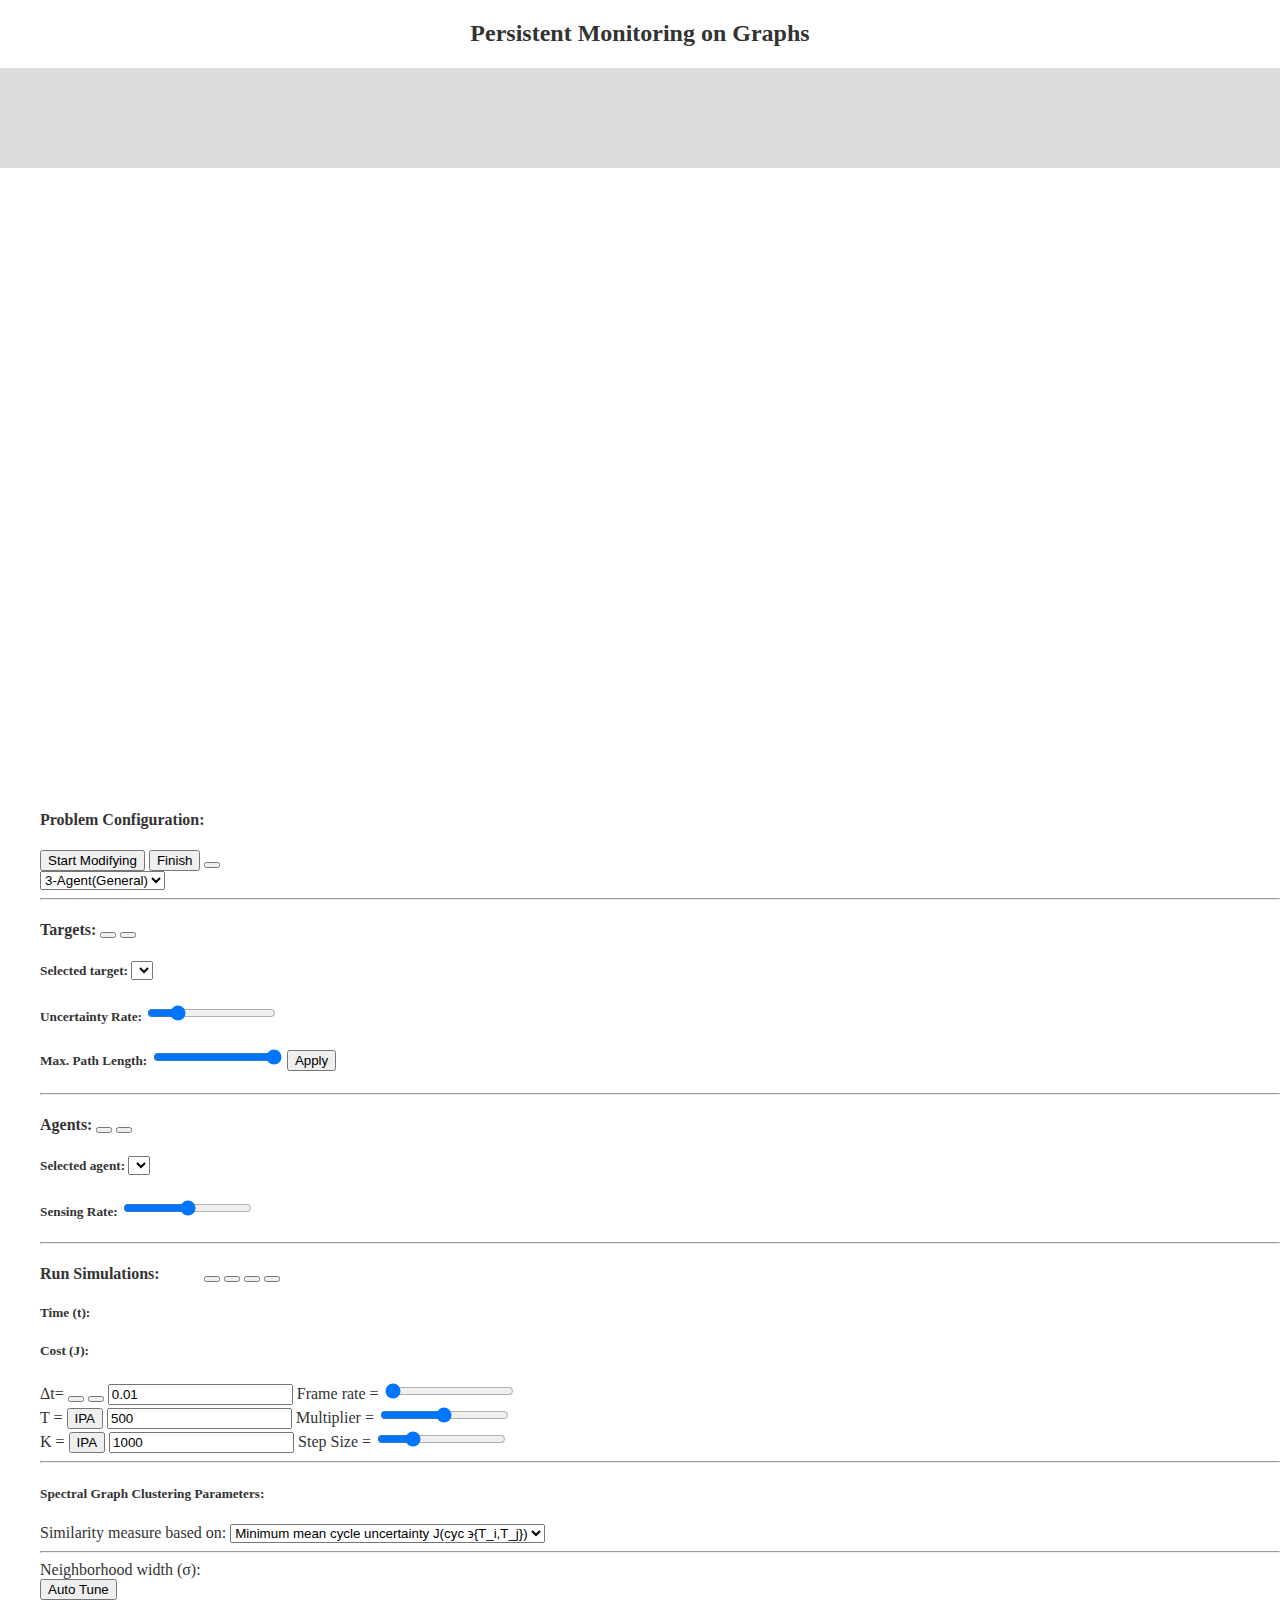
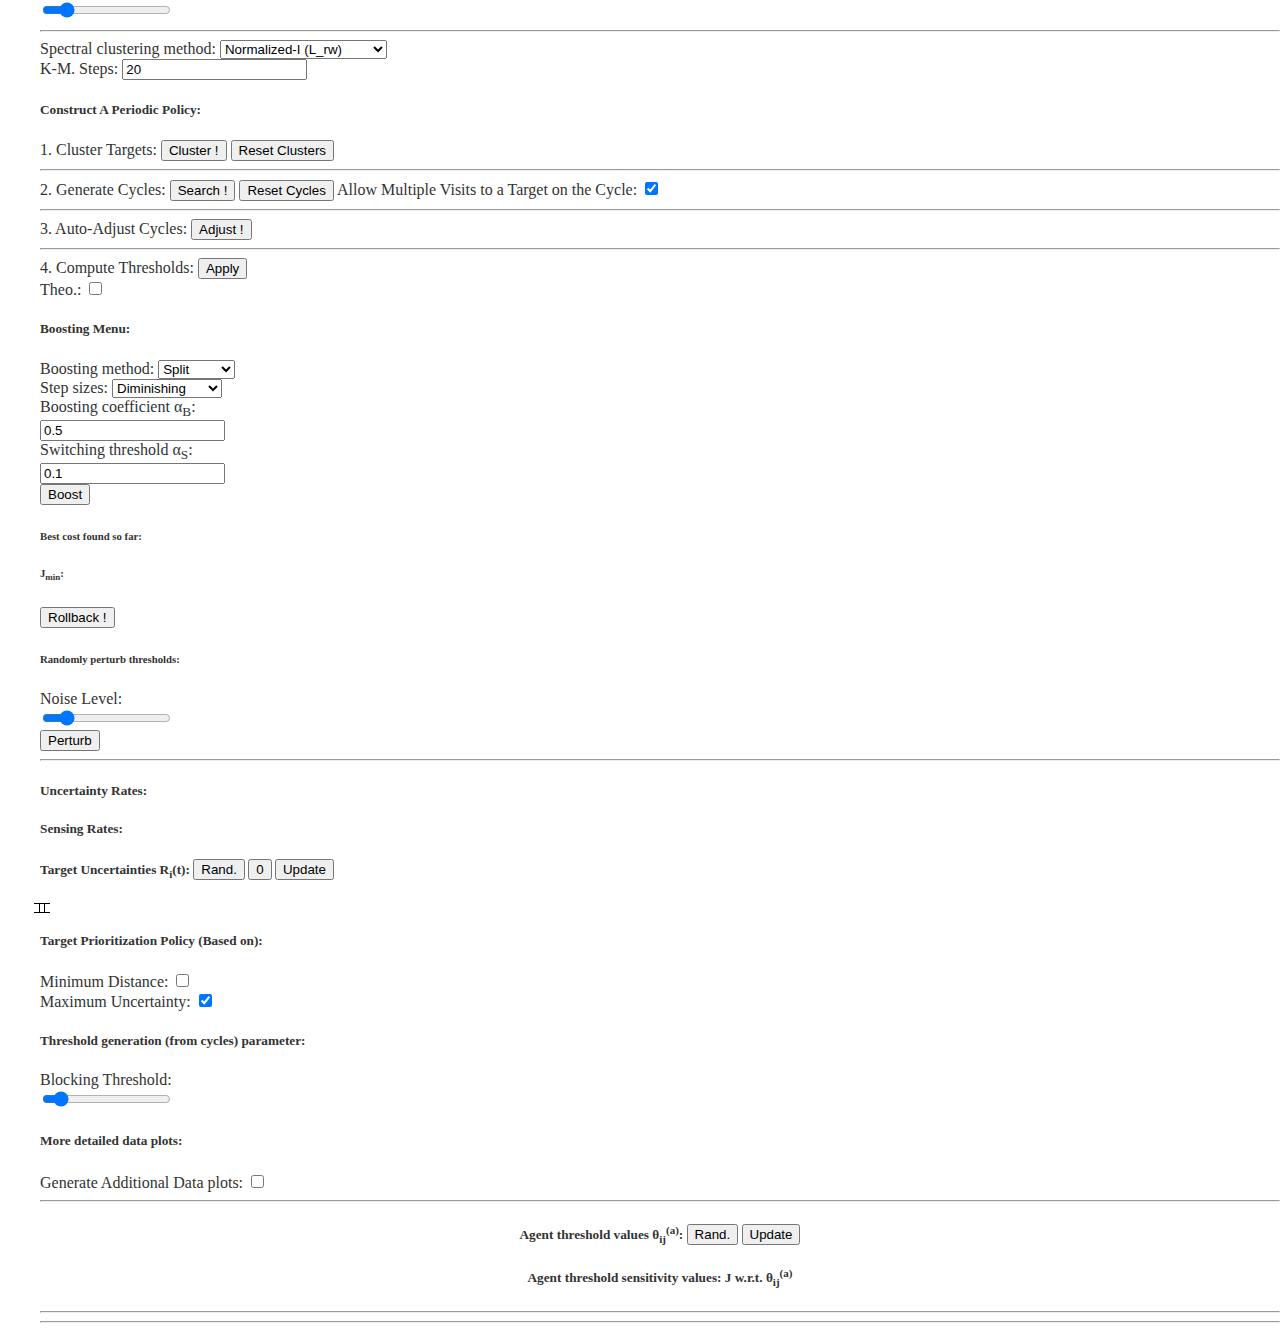
==== index.html @ 1dd8e6d4 "icon figure changes" ====
<!DOCTYPE html>
<html>

<head>
	


	<meta charset="UTF-8">
	<!-- <meta name="viewport" content="width=device-width, initial-scale=1"> -->
	<!-- <meta name="viewport" width=device-width, initial-scale=1.0, maximum-scale=1.0, user-scalable=0> -->
	<meta name=viewport content=width=device-width,user-scalable=no,initial-scale=1>
	
	<link rel="icon" href="Persistent.png">
	
	<title>Persistent Monitoring</title>
	
	
	<script src="libraries/p5.min.js" type="text/javascript"></script>
	<script src="libraries/p5.dom.min.js" type="text/javascript"></script>
	<!-- <script src="libraries/p5.sound.min.js" type="text/javascript"></script> -->
	<script src="libraries/p5.play.js" type="text/javascript"></script>
	<script src="libraries/math.js" type="text/javascript"></script>
	<script src="libraries/lap.js" type="text/javascript"></script>

	<script type="text/javascript" src="libraries/math.js"></script>
	<script type="text/javascript" src="libraries/plotly-latest.min.js"></script>
	<script type="text/javascript" src="libraries/popper.min.js"></script>
	<script type="text/javascript" src="libraries/fontawesome.js"></script>
	<script type="text/javascript" src="libraries/seedrandom.js"></script>
	<script type="text/javascript" src="libraries/numeric.js"></script>
	

	

<!-- 	<script src="particle.js"></script>
	<script src="obstacle.js"></script>
	<script src="point2.js"></script>
	<script src="event.js"></script>
	<script src="simulation.js"></script> -->
<!-- 	<script src="mathTools.js"></script> -->
	



	<script src="sketch.js"></script>
	<script src="point2.js"></script>
	<script src="simulation.js"></script>
	<script src="agent.js"></script>
	<script src="target.js"></script>
	<script src="path.js"></script>
	<script src="plot.js"></script>
	<script src="cycle.js"></script>
	<script src="mathTools.js"></script>



    <link rel="stylesheet" href="style.css">
	<link rel="stylesheet" type="text/css" href="libraries/bootstrap.min.css">
	

</head>





<body>

	<div class="container">
		
		<div class="jumbotron">
	        
	        <h2 align="center">Persistent Monitoring on Graphs</h2>

		</div>
	
	</div>




	<div class="container">
		
		<div class="row">

			<div class="col-lg-12">
				<h4 class="scrollClass" id="consoleText"></h4>
			</div>	

		</div>

<!-- 
		<div class="row">
			<hr>
		</div>
 -->
	</div>



	<dir class="container">
		
		<div class="row">
			
			<div id="canvasHolder" class="col col-lg-7 col-md-6"></div>

			<div id="blankColumn" class="col">
				
			</div>


			<div class="col col-lg-5 col-md-6">

				<div class="row">

					<div class="col col-lg-8">

						<h4>Problem Configuration:</h4>
						
						<button class="btn btn-success" type="button" onclick="startModifyingProbConfig();">
	    					Start Modifying
	    				</button>

	    				<button class="btn btn-danger" type="button" onclick="finishModifyingProbConfig();">
	    					Finish
	    				</button>

	    				<button class="btn btn-danger" type="button" onclick="refreshRandomProblemConfiguration();"><i class="fa fa-refresh"></i>
						</button> 

	    			</div>

	    			<div class="col col-lg-4">
	    			
	            		<select class="form-control custom-select" id="arrivalDistributionDropdown" onchange="problemConfigurationChanged()">
            				<option value="0">Custom</option>
					    	<option value="1">1-Agent(3T)</option>
					    	<option value="2">2-Agent(5T)</option>
					    	<option value="2.5">1-Agent(5T)</option>
					    	<option value="3">1-Agent(4T)</option>
					    	<option value="3.5">1-Agent(9T)</option>
					    	<option value="3.75">1-Agent(9T)R</option>
					    	<option value="4">3-Agent(9T)</option>
					    	<option value="5">3-Agent(Maze)</option>
					    	<option selected value="6">3-Agent(General)</option>
					    	<option value="7">3-Agent(Room)</option>
					    	<option value="7.5">1-Agent(Room)</option>
					    	<option value="8">3-Agent(Blank)</option>
					    	<option value="9">Random</option>
					  	</select> 

	    			</div>


				</div>

				<div class="row" id="spaceForEditWizard0">
					<hr>
				</div>

				<div class="row">
		            
		           	
		            <div class="col" id="editTargetsWizard">

	    				<h4>Targets: <span id="numberOfTargetsDisplay"></span>

	    					<button class="btn btn-success" type="button" onclick="addATarget();">
		    					<i class="fa fa-plus" aria-hidden="true"></i>
		    				</button>

		    				<button class="btn btn-danger" type="button" onclick="removeATarget();">
		    					<i class="fa fa-minus" aria-hidden="true"></i>
		    				</button>

	    				</h4>

	    				<h5>Selected target: <select id="targetSelectDropdown" onchange="targetSelectDropdownEvent()"></select></h5>

	    				<h5>Uncertainty Rate: <span id="uncertaintyRateDisplay"></span>
		            		<input type="range" min="0" max="5" value="1" class="form-control slider" id="uncertaintyRate" onchange="uncertaintyRateChanged(this.value)">
		            	</h5>

		            	<h5>Max. Path Length: <span id="maximumPathLengthDisplay"></span>
		            		<input type="range" min="0" max="1000" value="1000" step="10" class="form-control slider" id="maximumPathLength" onchange="maximumPathLengthChanged();">
		            		<button class="btn btn-success" type="button" onclick="maximumPathLengthChanged();">Apply</button>
		            	</h5>



	    			</div>

	    		</div>

	    		<div class="row" id="spaceForEditWizard1">
					<hr>
				</div>

	    		<div class="row">
		            
		            <div class="col" id="editAgentsWizard">

	            		<h4>Agents: <span id="numberOfAgentsDisplay"></span>
	            		
	            			<button class="btn btn-success" type="button" onclick="addAnAgent();">
	            				<i class="fa fa-plus" aria-hidden="true"></i>
		    				</button>

		    				<button class="btn btn-danger" type="button" onclick="removeAnAgent();">
		    					<i class="fa fa-minus" aria-hidden="true"></i>
		    				</button>

	    				</h4>


	    				<h5>Selected agent: <select id="agentSelectDropdown" onchange="agentSelectDropdownEvent()"></select></h5>

	    				<h5>Sensing Rate: <span id="sensingRateDisplay"></span>
		            		<input type="range" min="0" max="20" value="10" class="form-control slider" id="sensingRate" onchange="sensingRateChanged(this.value)">
		            	</h5>

    				</div>

	    					
				</div>


				<div class="row" id="spaceForEditWizard2">
					<hr>
				</div>


				<div class="row">

					<div class="col col-lg-12" id="runSimulationWizard">

						<h4>Run Simulations: &nbsp;&nbsp;&nbsp;&nbsp;&nbsp;&nbsp;&nbsp;
										&nbsp;

							<button class="btn btn-success" type="button" onclick="pauseSimulation();" id="pauseButton">
	    						<i class="fa fa-pause" aria-hidden="true"></i>
	    					</button>

							<button class="btn btn-primary" type="button" onclick="stopSimulation();">
	    						<i class="fa fa-stop" aria-hidden="true"></i>
	    					</button>

	    					<button class="btn btn-warning" type="button" onclick="resetSimulation();">
	    						<i class="fa fa-undo" aria-hidden="true"></i>
	    					</button>

	    					<button class="btn btn-danger" type="button" onclick="refreshAll();">
	    						<i class="fa fa-refresh" aria-hidden="true"></i>
	    					</button>
	    				</h4>

	    				<div class="row">
		    				
		    				<div class="col col-lg-6">
		    					<h5> Time (t): <span id="simulationTime"></span></h5>
		    				</div>
		    				<div class="col col-lg-6">
		    					<h5> Cost (J): <span id="simulationCost"></span></h5>	
		    				</div>
		    				
	    				</div>

						<div class="form-group row">

							<div class="col col-xs-4 border-right border-success">
							    <label for="deltaT">&Delta;t=
							    	<button class="btn btn-success" type="button" onclick="simulateHybridSystem();">
		    							<i class="fa fa-play" aria-hidden="true"></i>
		    						</button>
		    						<button class="btn btn-success" type="button" onclick="simulateHybridSystemFast();">
		    						<i class="fa fa-fast-forward" aria-hidden="true"></i>
		    						</button>
		    					</label>
							    <input class="form-control" id="deltaT" type="text" value="0.01" onchange="deltaTChanged(Number(this.value));">

							    <label for="frameRate">Frame rate =  <span id="frameRateDisplay"></span></label>
							    <input type="range" class="form-control slider" id="framRate" min="1" max="50" value="1" onchange="frameRateChanged(Number(this.value));">
							</div>
							  

							<div class="col col-xs-4 border-right border-success">
								<label for="periodT">T = 
							    	<button class="btn btn-success" type="button" onclick="optimizeThresholdsOneStep();">
		    							IPA <i class="fa fa-step-forward"></i>
		    						</button>
							    </label>
							    <input class="form-control" id="periodT" type="text" value="500" onchange="periodTChanged(Number(this.value));">

							    <label for="stepSizeMultiplier">Multiplier = <span id="stepSizeMultiplierDisplay"></span></label>				    
							    <input type="range" class="form-control slider" id="stepSizeMultiplier" min="-2" max="2" value="0" step="1" onchange="stepSizeChanged();">
							</div>
							
							<!-- Run the hybrid system for time T and estimate IPA gradients and re-run again till N iterations while updating the thresolds -->
							<div class="col col-xs-4">
							    <label for="numberOfUpdateSteps">K = 
							    	<button class="btn btn-success" type="button" onclick="optimizeThresholds();">
			    						IPA <i class="fa fa-play" aria-hidden="true"></i>
			    					</button>
							    </label>
							    <input class="form-control" id="numberOfUpdateSteps" type="text" value="1000" onchange="numberOfUpdateStepsChanged(Number(this.value));">

							    <label for="stepSize">Step Size =  <span id="stepSizeDisplay"></span></label>
							    <input type="range" class="form-control slider" id="stepSize" min="0" max="1" value="0.25" step="0.01" onchange="stepSizeChanged();">
							</div>
  							
	    				
						</div>

	    			</div>


					<div class="row"  id="spaceForEditWizard2">
						<hr>
					</div>


				</div>

				<div class="row" class="col-lg-12" id="myPlot1">

				</div>
								

	        </div>
			
		</div>



		<div class="row" id="BoostingMenu">

			<div class="col col-lg-4 border-right border-success">
				<h5>Spectral Graph Clustering Parameters:</h5>
				
				<label for="similarityMeasureTypeDropdown">Similarity measure based on:</label>
				<select class="form-control custom-select" id="similarityMeasureTypeDropdown" onchange="similarityMeasureTypeChanged()">
        				<option value="0">Shortest path length 
        					d(T_i,T_j)</option>
				    	<option selected value="1">Minimum mean cycle uncertainty 
				    		J(cyc &#1014;{T_i,T_j})</option>
				</select> 

				<div class="row">
					<hr>
				</div>

				<div class="row">
					<div class="col col-lg-7">
						<label for="neighborhoodWidthForClustering">Neighborhood width (&sigma;): <span id="neighborhoodWidthForClusteringDisplay"></span>
						</label>
					</div>

					<div class="col col-lg-5">
						<button class="btn btn-success" type="button" onclick="adjustNeighborhoodWidthForClusteringRange();">Auto Tune <i class="fa fa-refresh"></i>
						</button> 
					</div>
				</div>
				
				<input type="range" class="form-control slider" id="neighborhoodWidthForClustering" min="0" max="10" value="1.5" step="0.1" onchange="neighborhoodWidthForClusteringChanged(Number(this.value));">
				
				<div class="row">
					<hr>
				</div>

				<div class="row">
					<div class="col col-lg-8">
						<label for="spectralClusteringMethodDropdown">Spectral clustering method:</label>
						<select class="form-control custom-select" id="spectralClusteringMethodDropdown" onchange="spectralClusteringMethodChanged()">
		        				<option value="0">Unnormalized (L = D-W)</option>
						    	<option selected value="1">Normalized-I (L_<sub>rw</sub>)</option>
						    	<option value="2">Normalized-II (L_<sub>sym</sub>)</option>
						</select> 
					</div>

					<div class="col col-lg-4">

						<label for="numOfKMeansIterations">K-M. Steps:</label>
						<input class="form-control" id="numOfKMeansIterations" type="text" value="20" onchange="numOfKMeansIterationsChanged(Number(this.value));">

					</div>
					
				</div>
				
				
				
					

			</div>	


			<div class="col col-lg-4 border-right border-success">
				
				<h5>Construct A Periodic Policy:</h5>

				<div class="row">
					<div class="col col-lg-12">
						<label for="clusterButton">1. Cluster Targets:</label>
						<button class="btn btn-success" id="clusterButton" type="button" onclick="computeClusters();">Cluster !
						</button>
					
						<button class="btn btn-danger" type="button" onclick="resetGraphClusters();">Reset Clusters  
						</button>
					</div>
				</div>

				<div class="row">
					<hr>
				</div>
				
				<div class="row">
					<div class="col col-lg-12">
						<label for="generateCyclesButton">2. Generate Cycles:</label>
						<button class="btn btn-success" id="generateCyclesButton" type="button" onclick="initiateComputingRefinedGreedyCycles();">Search !
						</button> 
						<button class="btn btn-danger" type="button" onclick="restartCycles();">Reset Cycles
						</button>
						<label for="initialTrajectoryGenerationMethod">Allow Multiple Visits to a Target on the Cycle:</label>
						<input type="checkbox" id="cycleGenerationMethod" checked onchange="cycleGenerationMethodChanged();">	
					</div>

					
				</div>


				<div class="row">
					<hr>
				</div>
				
				<div class="row">

					<div class="col col-lg-12">
						<label for="autoAdjustCyclesButton">3. Auto-Adjust Cycles:</label>
						<button class="btn btn-success" id="autoAdjustCyclesButton" type="button" onclick="initiateInterCycleTargetBargaining();">Adjust !
						</button> 	
					</div>

				</div>

				<div class="row">
					<hr>
				</div>

				<div class="row">
					
					<div class="col col-lg-9">
						<label for="thresholdButton">4. Compute Thresholds:</label>
						<button class="btn btn-success" id="thresholdButton" type="button" onclick="generateThresholdsFromRoutes();">Apply
						</button> 
					</div>

					<div class="col col-lg-3">
						<label for="thresholdGenerationMethod">Theo.:</label>
						<input type="checkbox" id="thresholdGenerationMethod" onchange="thresholdGenerationMethodChanged();">	
					</div>
				
				</div>
				
			</div>		

			<div class="col col-lg-4" id="BoostingMenu">
				
				<h5>Boosting Menu:</h5>

				<div class="row">
					<div class="col col-lg-6">
						<label for="boostingMethodDropdown">Boosting method:</label>
						<select class="form-control custom-select" id="boostingMethodDropdown" onchange="boostingMethodChanged()">
	        				<option value="0">Disabled</option>
					    	<option value="1">Neighbor</option>
					    	<option value="2">Arc</option>
					    	<option value="3">Random</option>
					    	<option selected value="4">Split</option>
						</select> 
					</div>
					<div class="col col-lg-6">
						<label for="stepSizeSelectionMethodDropdown">Step sizes:</label>
						<select class="form-control custom-select" id="stepSizeSelectionMethodDropdown" onchange="stepSizeSelectionMethodChanged()">
	        				<option value="0">Constant</option>
					    	<option selected value="1">Diminishing</option>
					    	<option value="2">Sq. Summable</option>
					    </select>
					</div>	
				</div>
				
				

				<div class="row">
					<div class="col col-lg-6">
						<label for="boostingCoefficientAlpha">Boosting coefficient &alpha;<sub>B</sub>: 
							<!-- <span id="boostingCoefficientAlphaDisplay"></span> -->
						</label>
					</div>
					<div class="col col-lg-6">
						<input class="form-control" id="boostingCoefficientAlpha" type="text" value="0.5" onchange="boostingCoefficientAlphaChanged(Number(this.value));">
						<!-- <input type="range" class="form-control slider" id="boostingCoefficientAlpha" min="0" max="10" value="0.5" step="0.01" onchange="boostingCoefficientAlphaChanged(Number(this.value));"> -->
					</div>
				</div>
        		

        		<div class="row">
					<div class="col col-lg-6">
						<label for="modeSwitchingThresholdAlpha">Switching threshold &alpha;<sub>S</sub>: 
							<!-- <span id="modeSwitchingThresholdAlphaDisplay"></span> -->
						</label>
					</div>
					
					<div class="col col-lg-3">
						<input class="form-control" id="modeSwitchingThresholdAlpha" type="text" value="0.1" onchange="modeSwitchingThresholdAlphaChanged(Number(this.value));">
						<!-- <input type="range" class="form-control slider" id="modeSwitchingThresholdAlpha" min="0.01" max="1" value="0.25" step="0.01" onchange="modeSwitchingThresholdAlphaChanged(Number(this.value));"> -->
					</div>

					<div class="col col-lg-3">
						<button class="btn btn-danger" type="button" onclick="initiateForcedModeSwitch();" id="forcedModeSwitchButton">Boost</button>
					</div>
				</div>
        		

        		
        		<div class="row">
        			<div class="col col-lg-8">
        				<h6>Best cost found so far:</h6>
        				 <h6> J<sub>min</sub>: <span id="bestCostFoundSoFar"></span></h6>
        			</div>

        			<div class="col col-lg-4">
        				<button class="btn btn-danger" type="button" onclick="rollbackToBestPerformingThresholdsFoundSoFar();">Rollback !
        				</button>
        			</div>
        		</div>
        		
        		 

				
				
				<h6>Randomly perturb thresholds:</h6>
				<div class="row">
					<div class="col col-lg-6">
						<label for="noiseLevel">Noise Level: <span id="noiseLevelDisplay"></span>
						</label>
					</div>
					
					<div class="col col-lg-3">
						<input type="range" class="form-control slider" id="noiseLevel" min="0" max="10" value="1.5" step="0.1" onchange="randomNoiseLevelChanged(Number(this.value));">
					</div>

					<div class="col col-lg-3">
						<button class="btn btn-danger" type="button" onclick="addRandomNoiseToThresholds();">Perturb
						</button>
					</div>
				</div>
				


			</div>	
		</div>


		<div class="row">
			<hr>
		</div>

		

		





		<div class="row">

							
			<div class="col col-lg-3" id="spaceForRealTimeUncertaintyRateEdit">
				
				<h5>Uncertainty Rates:</h5>
				
				<div id="customRTUncertaintyRates">
    				<!-- <h5>Target 1: 
    					<span id="uncertaintyRateDisplay1"></span>
	            		<input type="range" min="0" max="10" value="1" class="slider" id="uncertaintyRate1" onchange="uncertaintyRateChangedRT(1,this.value)">
	            	</h5> -->
            	</div>

			</div>

			<div class="col col-lg-3" id="spaceForRealTimeSensingRateEdit">

				<h5>Sensing Rates:</h5>

				<div id="customRTSensingRates">
    				<!-- <h5>Agent 1: 
    					<span id="sensingRateDisplay"></span>
	            		<input type="range" min="0" max="10" value="1" class="slider" id="sensingRate1" onchange="sensingRateChangedRT(1,this.value)">
	            	</h5> -->
            	</div>

			</div>

			
			
			<div id="blankColumn" class="col col-lg-1 border-right border-success">
				
			</div>

			<div class="col col-lg-5" id="spaceForRealTimeUncertaintyEdit">

				<h5>Target Uncertainties R<sub>i</sub>(t):
					<button class="btn btn-success" type="button" onclick="updateRTUncertaintyValuesRandom();">Rand.</button> 
					<button class="btn btn-primary" type="button" onclick="setToZeroRTUncertaintyValues();">0</button> 
					<button class="btn btn-danger" type="button" onclick="updateRTUncertaintyValues();">Update
					</button>
				</h5>
				
				<div>
    				
    				<table class="matrix table table-bordered">
				        <tr id="customRTUncertainty">
				          <!-- <td contenteditable="true" id="customRTUncertainty1">10</td>
				          <td contenteditable="true" id="customRTUncertainty2">30</td> -->
				        </tr>
				    </table>

            	</div>

            	<h5>Target Prioritization Policy (Based on):</h5>
            	<div class="row">
	            	<div class="col col-lg-6">
	            		<label for="minimumDistancePolicyCheckBox">Minimum Distance: </label>
	            		<input type="checkbox" id="minimumDistancePolicyCheckBox" onchange="targetPrioritizationPolicyChanged();">
	            	</div>
	            	<div class="col col-lg-6">
	            		<label for="maximumUncertaintyPolicyCheckBox">Maximum Uncertainty: </label>
	            		<input type="checkbox" checked id="maximumUncertaintyPolicyCheckBox" onchange="targetPrioritizationPolicyChanged();">
	            	</div>
            	</div>

            	<h5>Threshold generation (from cycles) parameter:</h5>
            	<div class="row">
            		<div class="col col-lg-4">
						<label for="blockingThreshol">Blocking Threshold: <span id="blockingThresholdDisplay"></span>
						</label>
					</div>
					
					<div class="col col-lg-8">
						<input type="range" class="form-control slider" id="blockingThreshold" min="0" max="1000" value="100" step="0.1" onchange="blockingThresholdChanged(Number(this.value));">
					</div>
            	</div>

            	<h5>More detailed data plots:</h5>
            	<div class="row">
	            	<div class="col col-lg-8">
	            		<label for="dataPlotModeCheckBox">Generate Additional Data plots: </label>
	            		<input type="checkbox" id="dataPlotModeCheckBox" onchange="dataPlotModeChanged();">
	            	</div>
            	</div>
					
				

			</div>


		</div>


		

		<div class="row">
			<hr>
		</div>









		<div class="row">
			<div class="col col-lg-12" id="spaceForRealTimeThresholdEdit">

				<h5 style="text-align:center">Agent threshold values &theta;<sub>ij</sub><sup>(a)</sup>:
					<button class="btn btn-success" type="button" onclick="updateRTThresholdValuesRandom();">Rand.</button> 
					<button class="btn btn-danger" type="button" onclick="updateRTThresholdValues();">Update
					</button>
				</h5>
				
				<div class="row" id="customRTThreshold">
						
						<!-- <div class="col"></div>

	    				<table class="col table table-bordered matrix" id="customRTThreshold1">
					        <tr>
					          <td contenteditable="true" id="customRTUncertainty_1_1_1">10</td>
					          <td contenteditable="true" id="customRTUncertainty_1_2_1">30</td>
					        </tr>
					        <tr>
					          <td contenteditable="true" id="customRTUncertainty_2_1_1">10</td>
					          <td contenteditable="true" id="customRTUncertainty_2_2_1">30</td>
					        </tr>
					    </table>
	            		
	            		<div class="col"></div>

	    				<table class="col table table-bordered matrix" id="customRTThresholdValues2">
					        <tr>
					          <td contenteditable="true" id="customRTUncertainty_1_1_2">10</td>
					          <td contenteditable="true" id="customRTUncertainty_1_2_2">30</td>
					        </tr>
					        <tr>
					          <td contenteditable="true" id="customRTUncertainty_2_1_2">10</td>
					          <td contenteditable="true" id="customRTUncertainty_2_2_2">30</td>
					        </tr>
					    </table>
					    
					    <div class="col"></div> -->
	            	
            	</div>
   			</div>

		</div>




		<div class="row">
			<div class="col col-lg-12" id="spaceForThresholdSensitivities">

				<h5 style="text-align:center">Agent threshold sensitivity values: J w.r.t. &theta;<sub>ij</sub><sup>(a)</sup>
				</h5>
				
				<div class="row" id="thresholdSensitivities">
						
						<!-- <div class="col"></div>

	    				<table class="col table table-bordered matrix" id="customRTThreshold1">
					        <tr>
					          <td contenteditable="true" id="customRTUncertainty_1_1_1">10</td>
					          <td contenteditable="true" id="customRTUncertainty_1_2_1">30</td>
					        </tr>
					        <tr>
					          <td contenteditable="true" id="customRTUncertainty_2_1_1">10</td>
					          <td contenteditable="true" id="customRTUncertainty_2_2_1">30</td>
					        </tr>
					    </table>
	            		
	            		<div class="col"></div>

	    				<table class="col table table-bordered matrix" id="customRTThresholdValues2">
					        <tr>
					          <td contenteditable="true" id="customRTUncertainty_1_1_2">10</td>
					          <td contenteditable="true" id="customRTUncertainty_1_2_2">30</td>
					        </tr>
					        <tr>
					          <td contenteditable="true" id="customRTUncertainty_2_1_2">10</td>
					          <td contenteditable="true" id="customRTUncertainty_2_2_2">30</td>
					        </tr>
					    </table>
					    
					    <div class="col"></div> -->
	            	
            	</div>
   			</div>

		</div>

	</div>









		<div class="row">
			<hr>
		</div>



		<div class="row">
			<hr>
		</div>

		<div class="row">
			
			<div class="col col-lg-6" id="myPlot1">

							
			</div>

			<div class="col col-lg-6" id="myPlot2">

							
			</div>

		</div>

		<div class="row">
			
			<div class="col col-lg-6" id="myPlot3">

							
			</div>

			<div class="col col-lg-6" id="myPlot4">

							
			</div>
		</div>

		
		
	</div>



	<!-- just have these two lines  all the time-->
	<script src="libraries/jquery-3.3.1.js" type="text/javascript"></script>

	<script type="text/javascript" src="libraries/bootstrap.min.js"></script>

</body>


</html>
---- style.css ----
/* style.css */
body {
	padding: 0;
	margin: 0;
	color: #333;
	background-color: #fff;
}


#canvasHolder{
    
	/*width: 500px; 
	height: 500px;*/
	
	width: 600px; 
	height: 600px;
	min-width: 600px;
	min-height: 600px;
	max-width: 600px;
	max-height: 600px;
	align-self: center;
	margin-bottom: 20px;
    /*border: 10px solid transparent;
    padding: 15px;
	border: 2px solid gray; 
	margin: auto;*/

}

#myplot{
    margin-right: 0px;
}

#blankColumn{
    width: 10px; 
}

#consoleText{
    color: blue;
}

h4.scrollClass {
    background-color:#ddd;
    /*width: 110px;*/
    height: 100px;
    overflow: scroll;
}

.matrix {
    position: relative;
}
.matrix:before, .matrix:after {
    content: "";
    position: absolute;
    top: 0;
    border: 1px solid #000;
    width: 10px;
    height: 100%;
}
.matrix:before {
    left: -1px;
    border-right: 0px;
}
.matrix:after {
    right: -1px;
    border-left: 0px;
}
.matrix td {
    padding: 5px;    
    text-align: center;
}


sub { 
  vertical-align: sub;
  font-size: smaller;
}
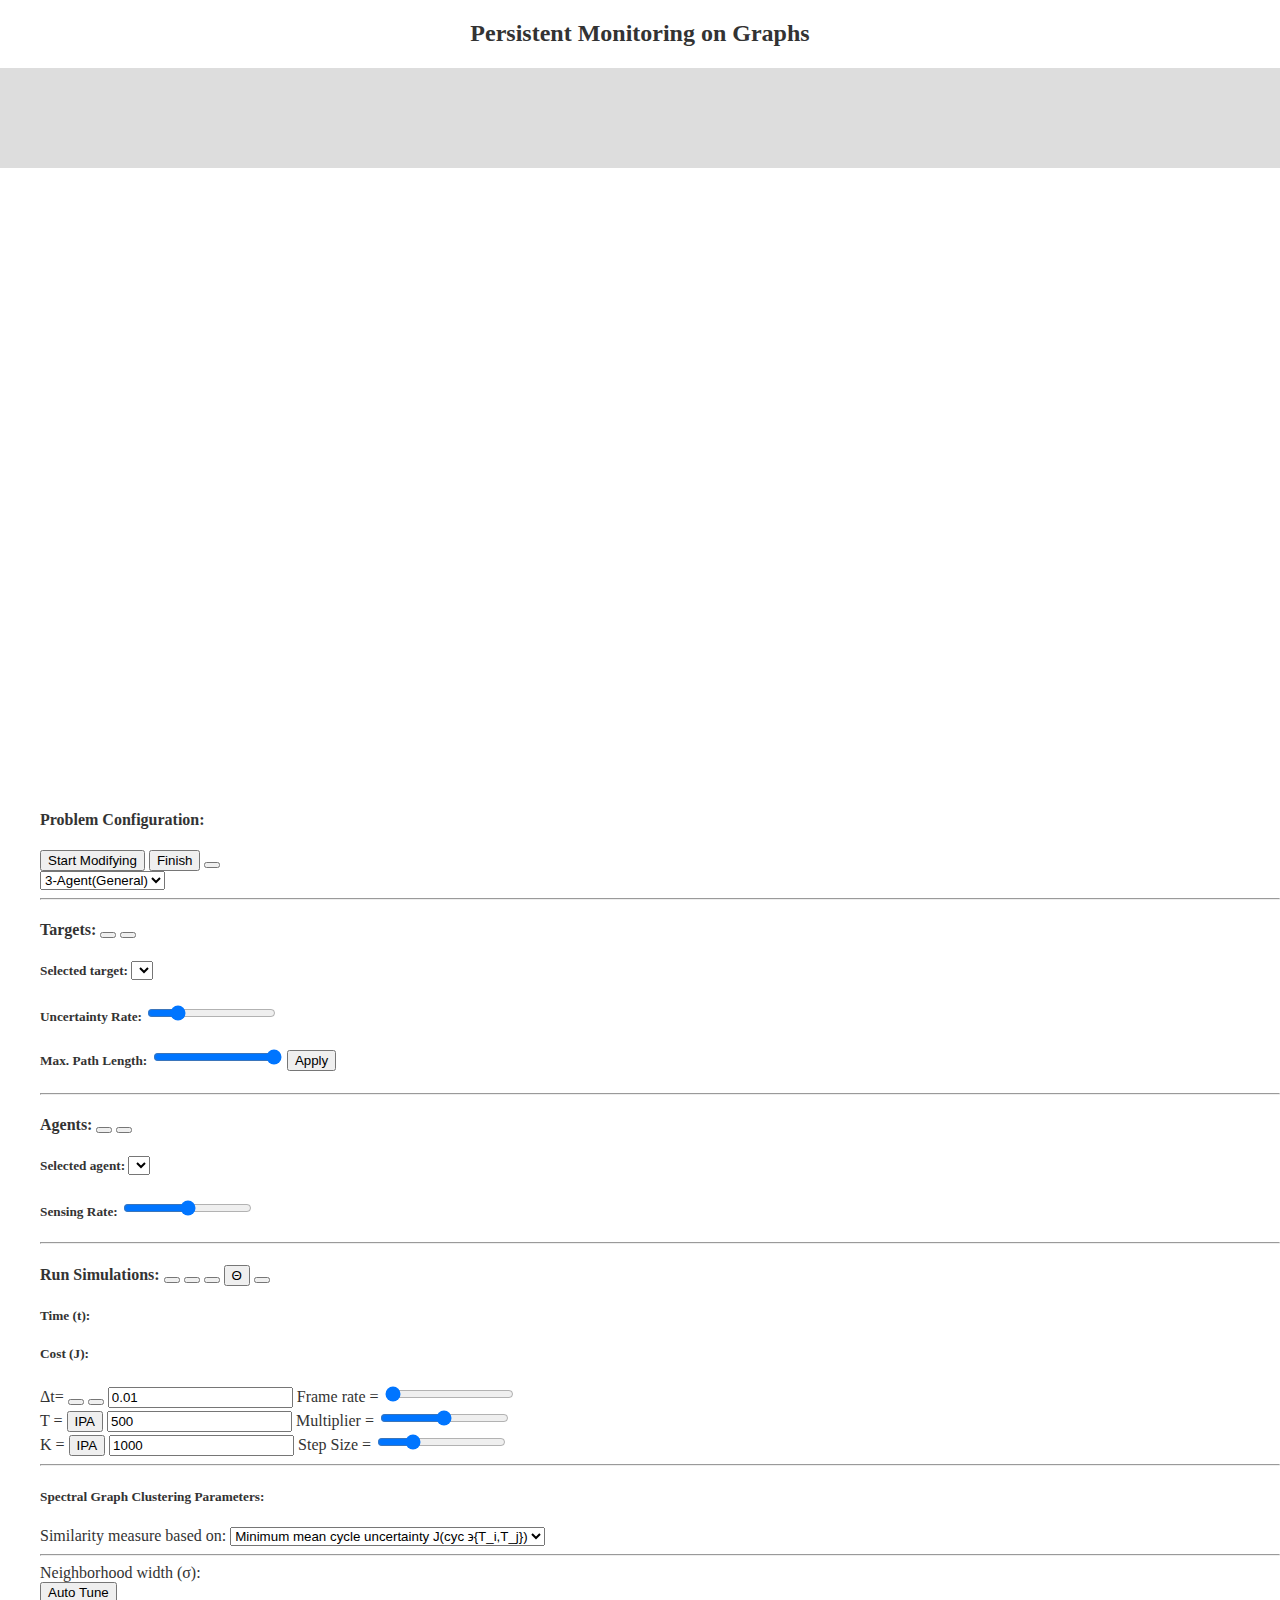
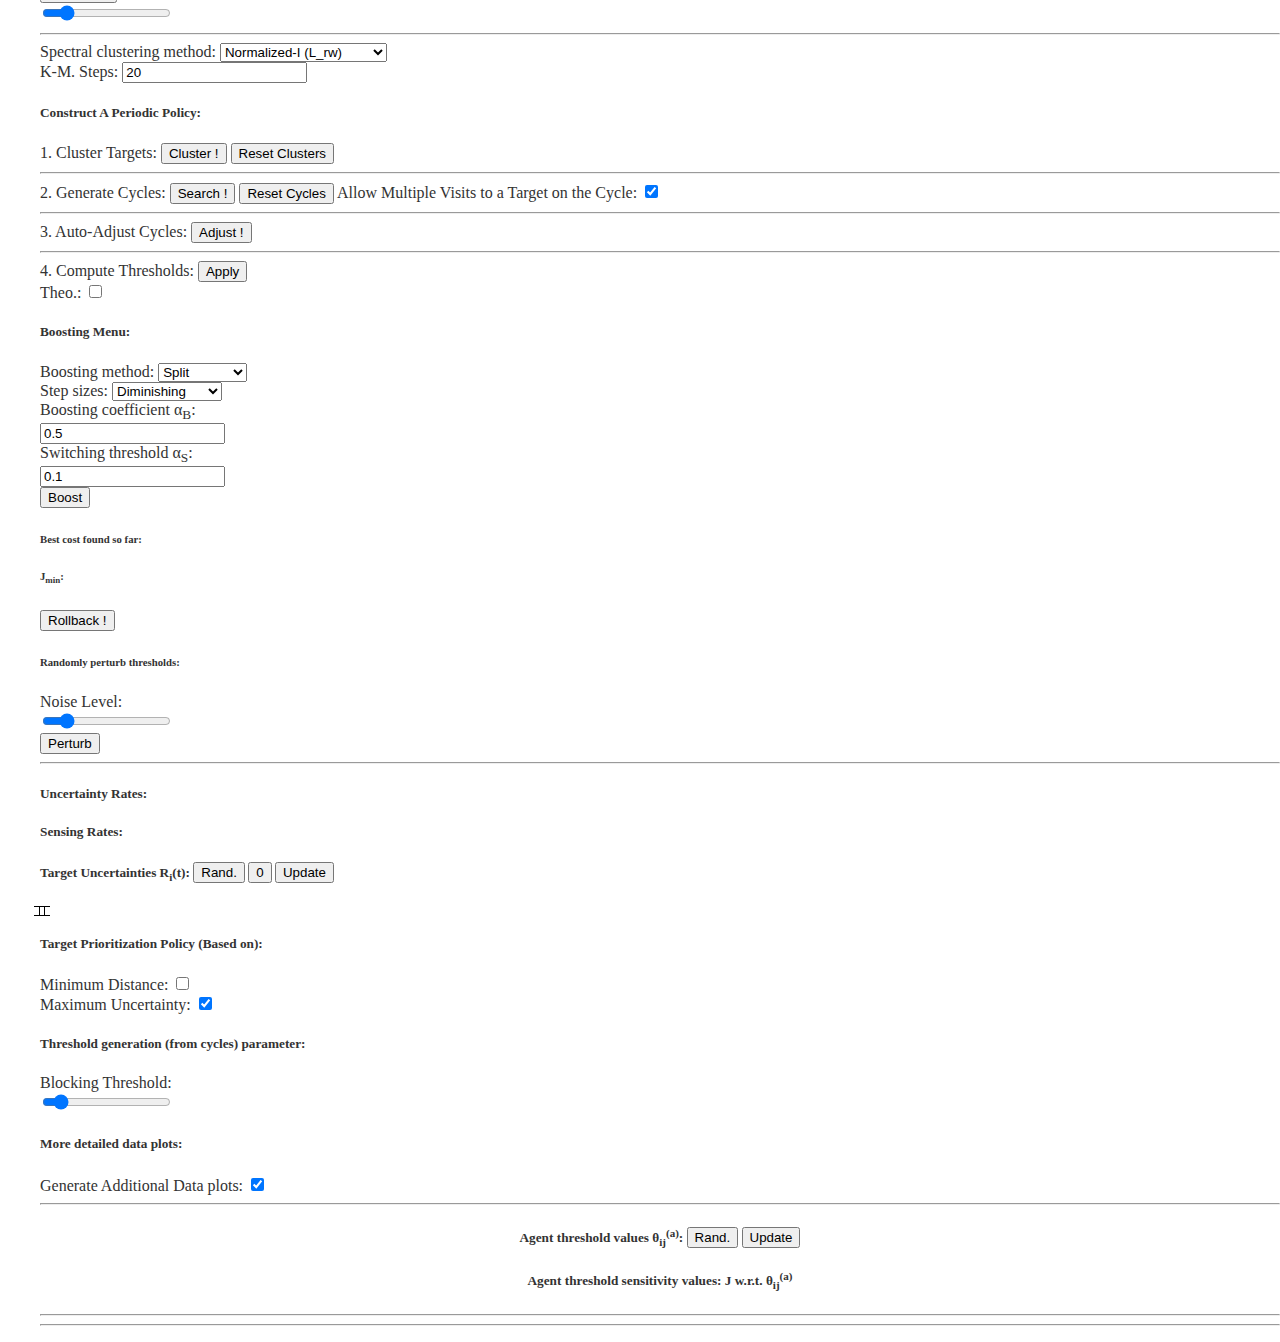
==== commit 418d2ae9: "minor updates" ====
--- a/index.html
+++ b/index.html
@@ -234,9 +234,7 @@
 
 					<div class="col col-lg-12" id="runSimulationWizard">
 
-						<h4>Run Simulations: &nbsp;&nbsp;&nbsp;&nbsp;&nbsp;&nbsp;&nbsp;
-										&nbsp;
-
+						<h4>Run Simulations: 
 							<button class="btn btn-success" type="button" onclick="pauseSimulation();" id="pauseButton">
 	    						<i class="fa fa-pause" aria-hidden="true"></i>
 	    					</button>
@@ -247,6 +245,10 @@
 
 	    					<button class="btn btn-warning" type="button" onclick="resetSimulation();">
 	    						<i class="fa fa-undo" aria-hidden="true"></i>
+	    					</button>
+
+	    					<button class="btn btn-danger" type="button" onclick="updateRTThresholdValuesRandom();">&Theta;
+	    						<i class="fa fa-refresh" aria-hidden="true"></i>
 	    					</button>
 
 	    					<button class="btn btn-danger" type="button" onclick="refreshAll();">
@@ -475,6 +477,7 @@
 					    	<option value="2">Arc</option>
 					    	<option value="3">Random</option>
 					    	<option selected value="4">Split</option>
+					    	<option value="5">Exploration</option>
 						</select> 
 					</div>
 					<div class="col col-lg-6">
@@ -655,7 +658,7 @@
             	<div class="row">
 	            	<div class="col col-lg-8">
 	            		<label for="dataPlotModeCheckBox">Generate Additional Data plots: </label>
-	            		<input type="checkbox" id="dataPlotModeCheckBox" onchange="dataPlotModeChanged();">
+	            		<input type="checkbox" id="dataPlotModeCheckBox" onchange="dataPlotModeChanged();" checked>
 	            	</div>
             	</div>
 					
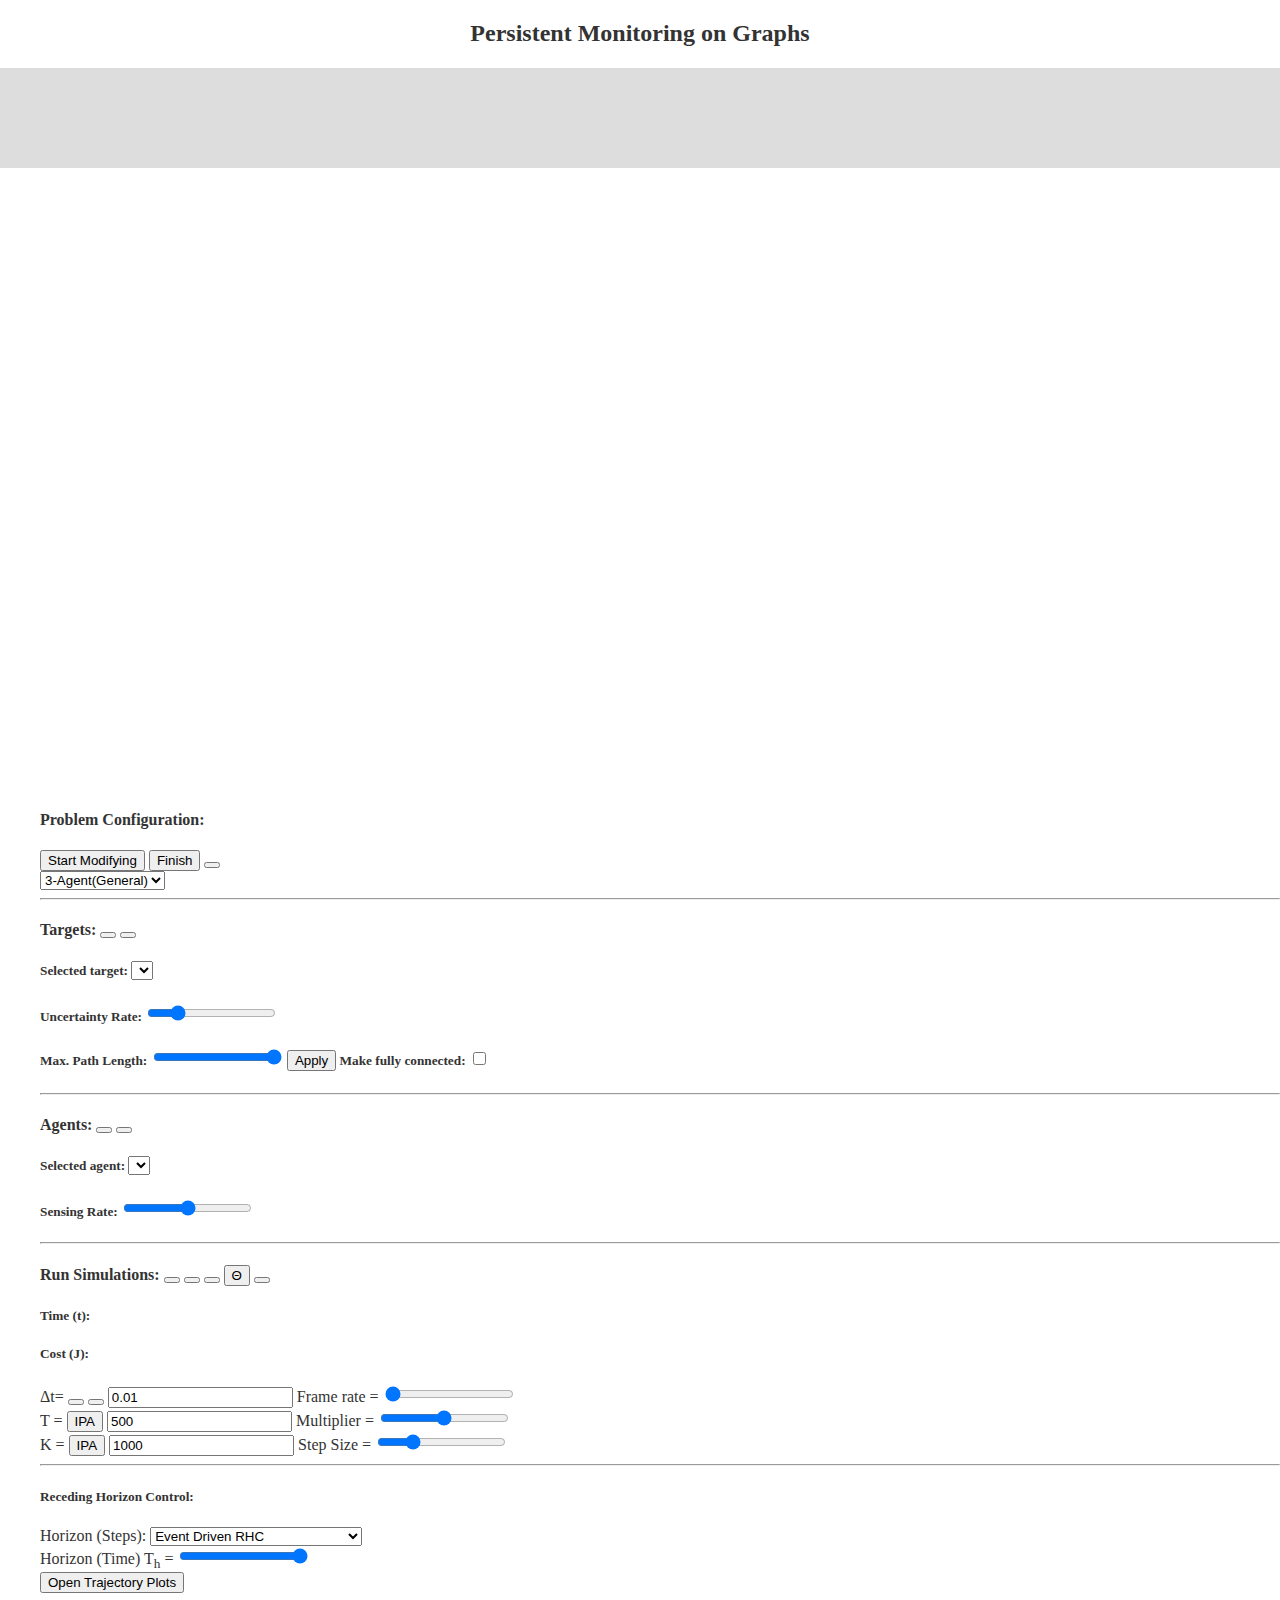
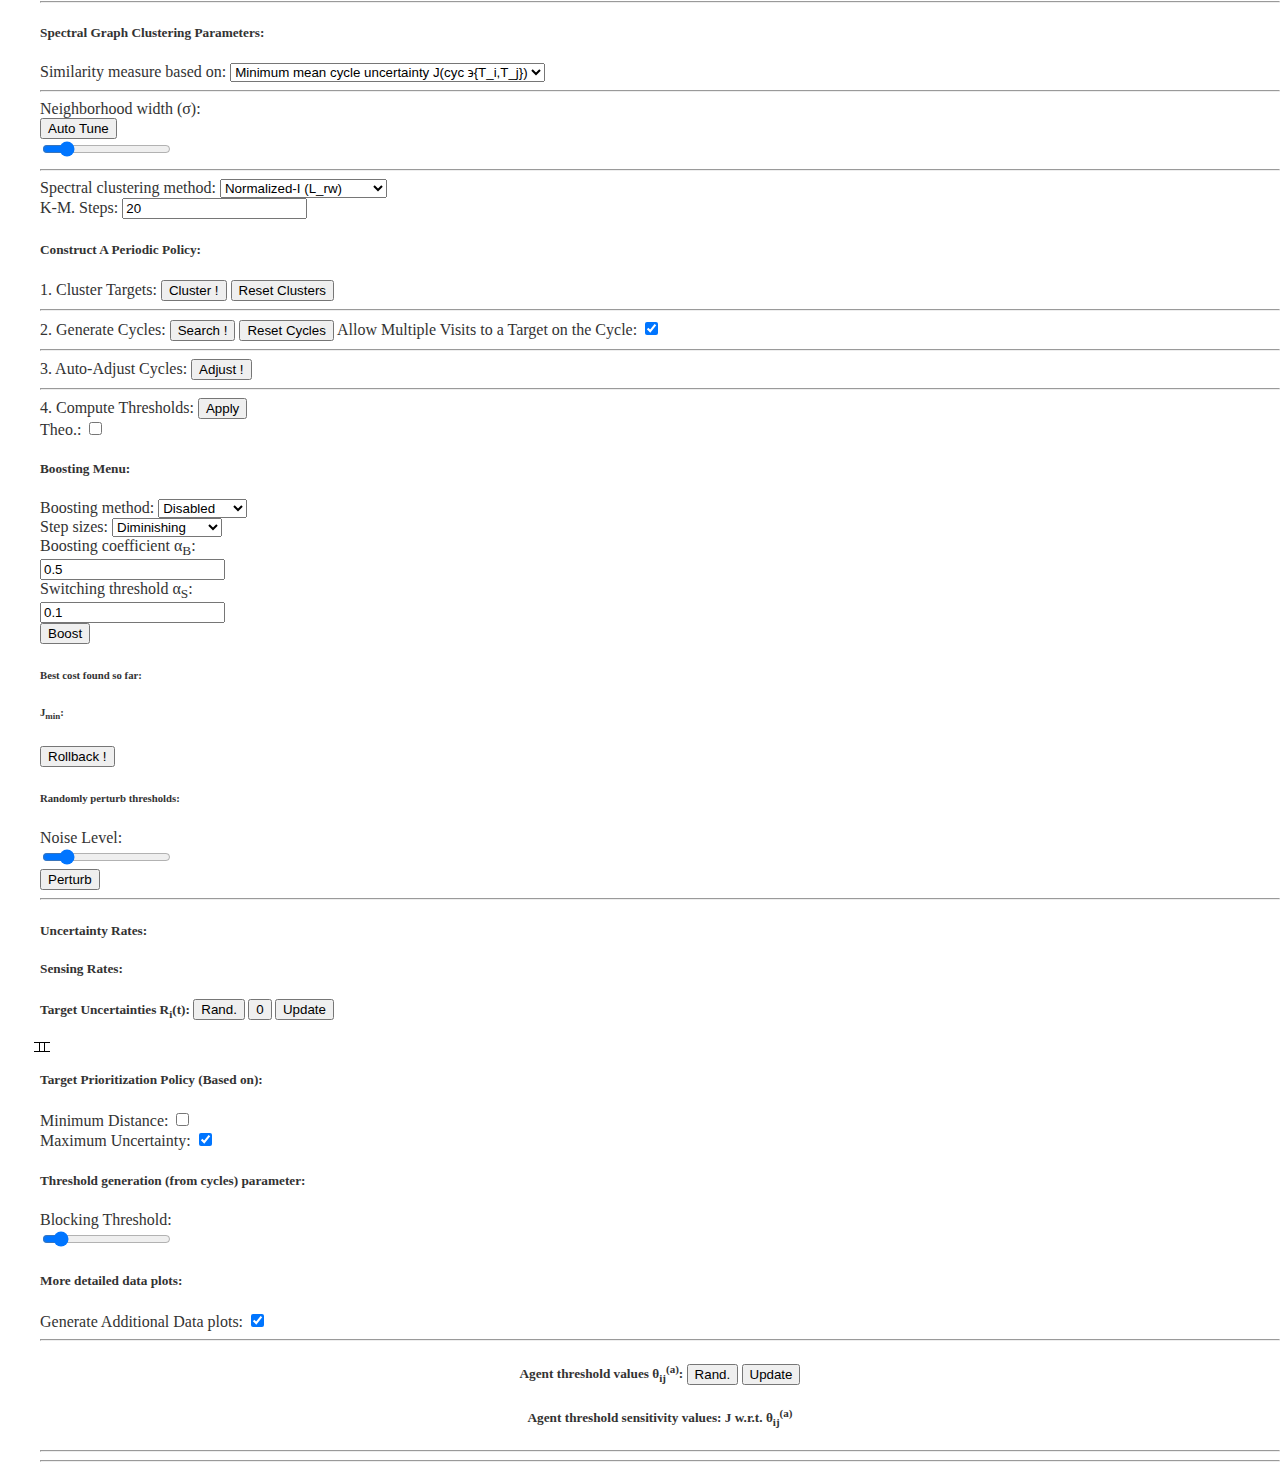
==== commit 221ccc43: "OP2 complete" ====
--- a/index.html
+++ b/index.html
@@ -51,6 +51,9 @@
 	<script src="plot.js"></script>
 	<script src="cycle.js"></script>
 	<script src="mathTools.js"></script>
+	<script src="rationalObj.js"></script>
+	
+	
 
 
 
@@ -184,6 +187,9 @@
 		            	<h5>Max. Path Length: <span id="maximumPathLengthDisplay"></span>
 		            		<input type="range" min="0" max="1000" value="1000" step="10" class="form-control slider" id="maximumPathLength" onchange="maximumPathLengthChanged();">
 		            		<button class="btn btn-success" type="button" onclick="maximumPathLengthChanged();">Apply</button>
+
+		            		<label for="fullyConnectCB">Make fully connected:</label>
+		            		<input type="checkbox" id="fullyConnectCB" onchange="fullyConnectCBChanged(this.checked)"> <br>
 		            	</h5>
 
 
@@ -334,7 +340,45 @@
 
 
 
-		<div class="row" id="BoostingMenu">
+		<div class="row border-bottom border-top border-success" id="BoostingMenu">
+
+			<div class="col col-lg-4">
+				<h5>Receding Horizon Control:</h5>
+				
+				<label for="RHCMethodDropdown">Horizon (Steps):</label>
+				<select class="form-control custom-select" id="RHCMethodDropdown" onchange="RHCMethodChanged()">
+        				<option value="0">Disabled</option>
+				    	<option value="1">One step ahead (Greedy RHC)</option>
+				    	<option value="2">Two steps ahead (Greedy RHC)</option>
+				    	<option selected value="3">Event Driven RHC</option>
+				</select> 
+
+			</div>
+
+			<div class="col col-lg-3">
+				<label for="timeHorizonForRHC">Horizon (Time) T<sub>h</sub> =  
+					<span id="timeHorizonForRHCDisplay"></span></label>
+					<input type="range" class="form-control slider" id="timeHorizonForRHC" min="1" max="250" value="250" onchange="timeHorizonForRHCChanged(Number(this.value));">
+			</div>
+
+			<div class="col col-lg-3">
+				
+			</div>
+
+			<div class="col col-lg-2 border-left border-success">
+				
+				<button class="btn btn-success" type="button" onclick="openPlotsPage();">Open Trajectory Plots</button>
+			</div>
+
+		</div>
+
+
+		<div class="row">
+			<hr>
+		</div>
+
+
+		<div class="row border-bottom border-top border-success" id="BoostingMenu">
 
 			<div class="col col-lg-4 border-right border-success">
 				<h5>Spectral Graph Clustering Parameters:</h5>
@@ -388,9 +432,7 @@
 					
 				</div>
 				
-				
-				
-					
+								
 
 			</div>	
 
@@ -464,7 +506,7 @@
 				
 			</div>		
 
-			<div class="col col-lg-4" id="BoostingMenu">
+			<div class="col col-lg-4"  id="BoostingMenu">
 				
 				<h5>Boosting Menu:</h5>
 
@@ -472,11 +514,11 @@
 					<div class="col col-lg-6">
 						<label for="boostingMethodDropdown">Boosting method:</label>
 						<select class="form-control custom-select" id="boostingMethodDropdown" onchange="boostingMethodChanged()">
-	        				<option value="0">Disabled</option>
+	        				<option selected value="0">Disabled</option>
 					    	<option value="1">Neighbor</option>
 					    	<option value="2">Arc</option>
 					    	<option value="3">Random</option>
-					    	<option selected value="4">Split</option>
+					    	<option value="4">Split</option>
 					    	<option value="5">Exploration</option>
 						</select> 
 					</div>
@@ -575,7 +617,7 @@
 
 
 
-		<div class="row">
+		<div class="row border-bottom border-top border-success">
 
 							
 			<div class="col col-lg-3" id="spaceForRealTimeUncertaintyRateEdit">
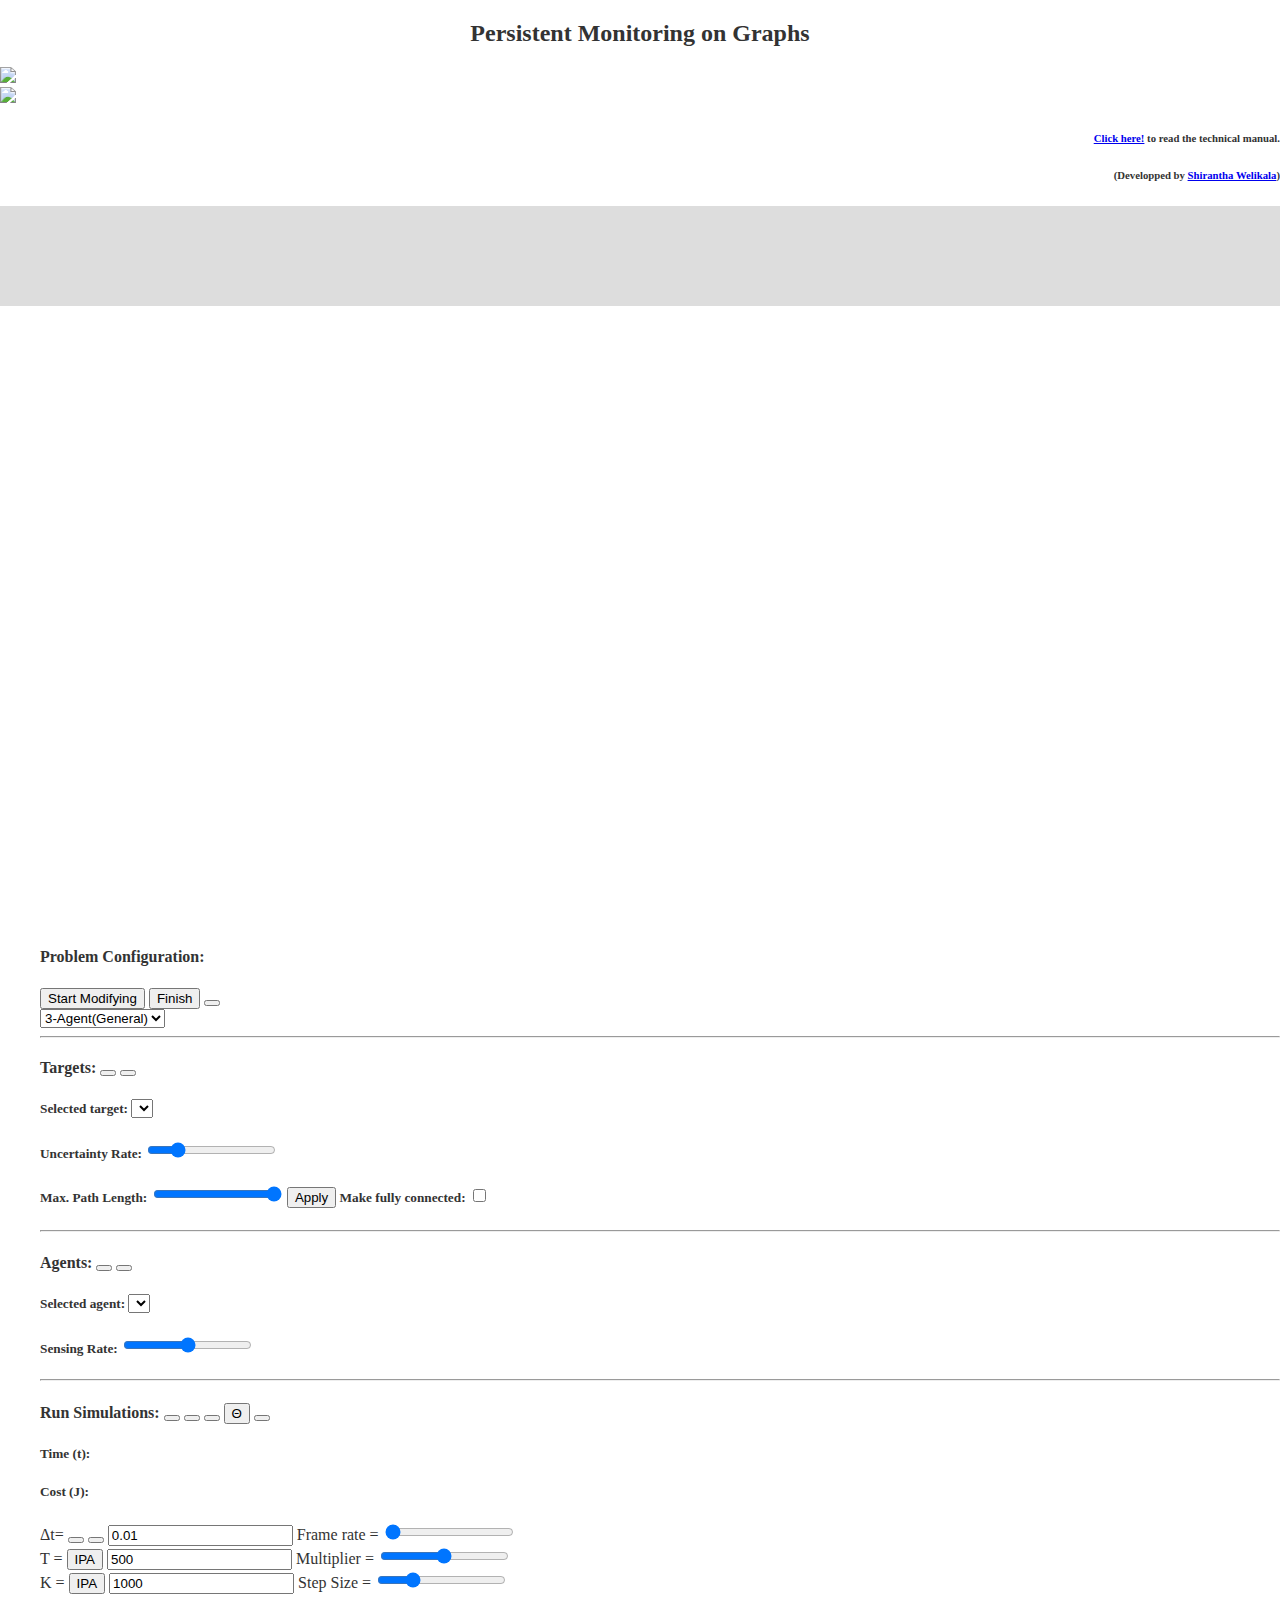
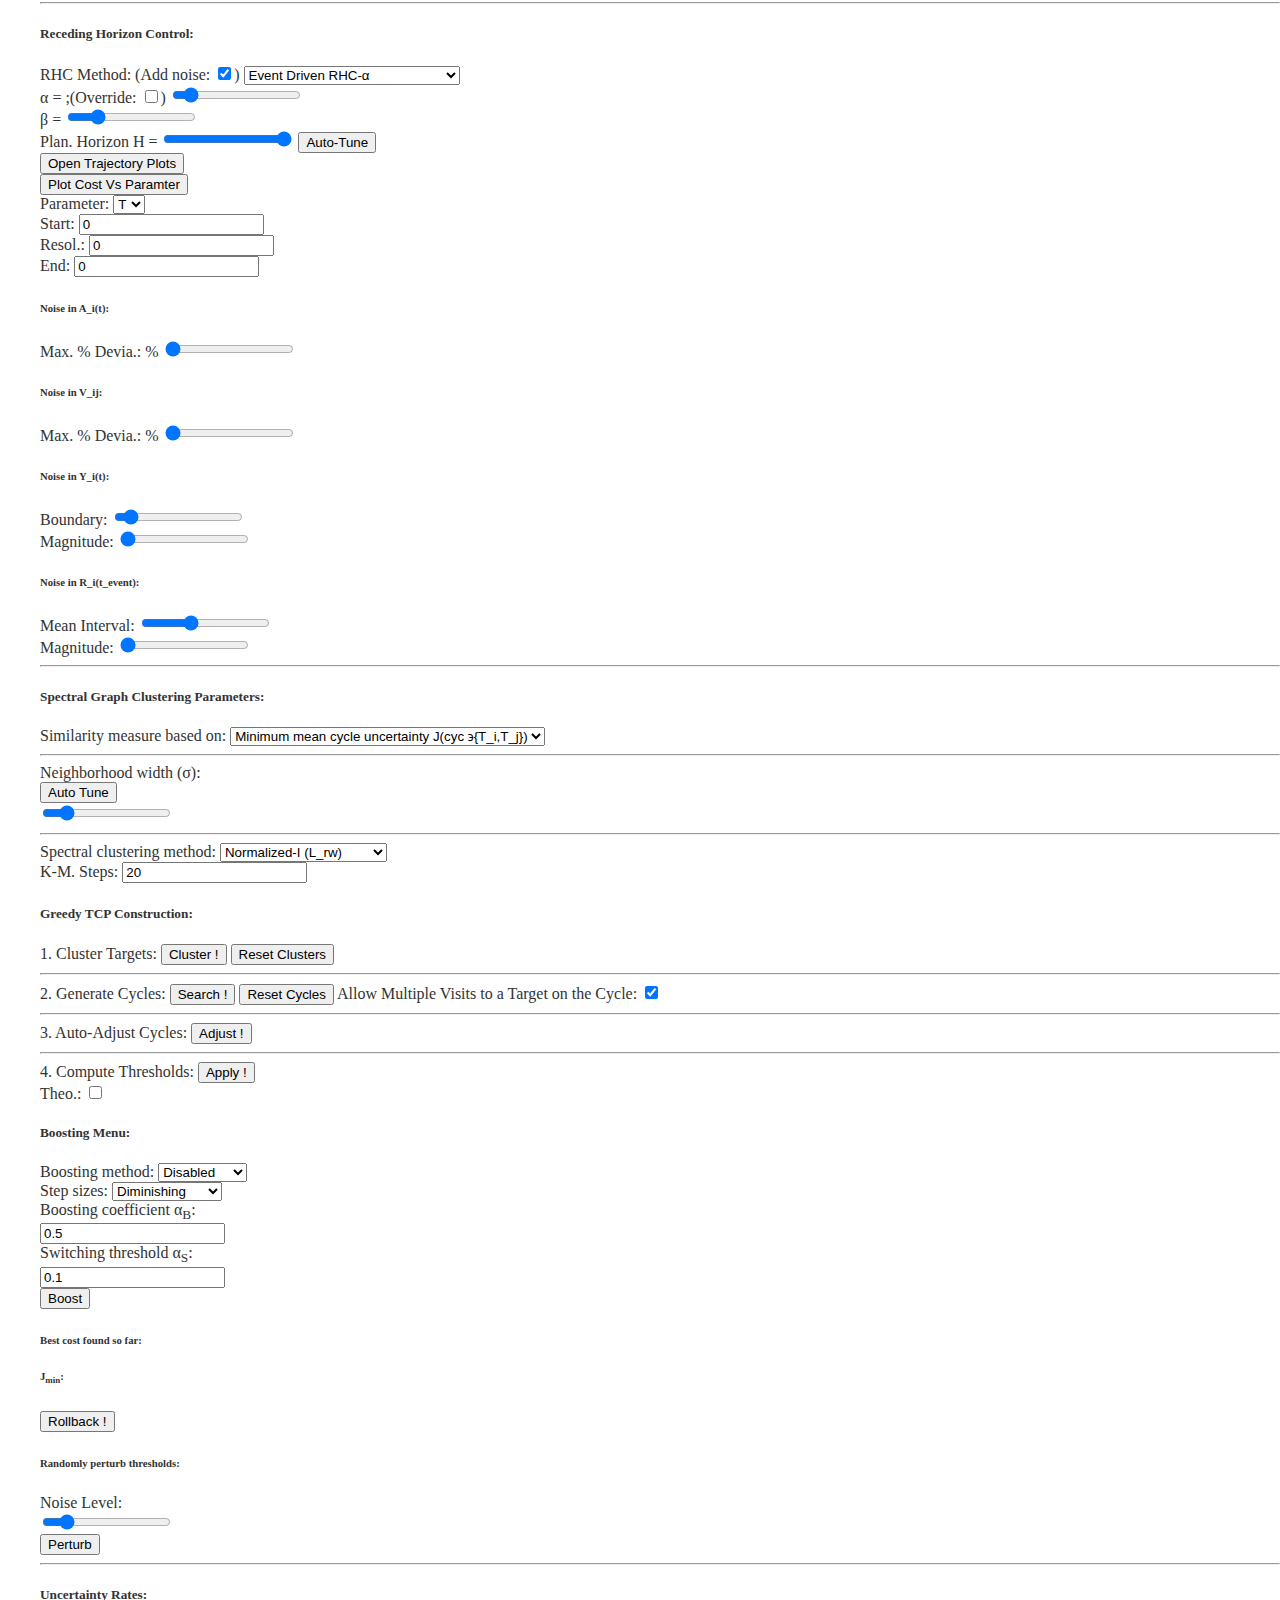
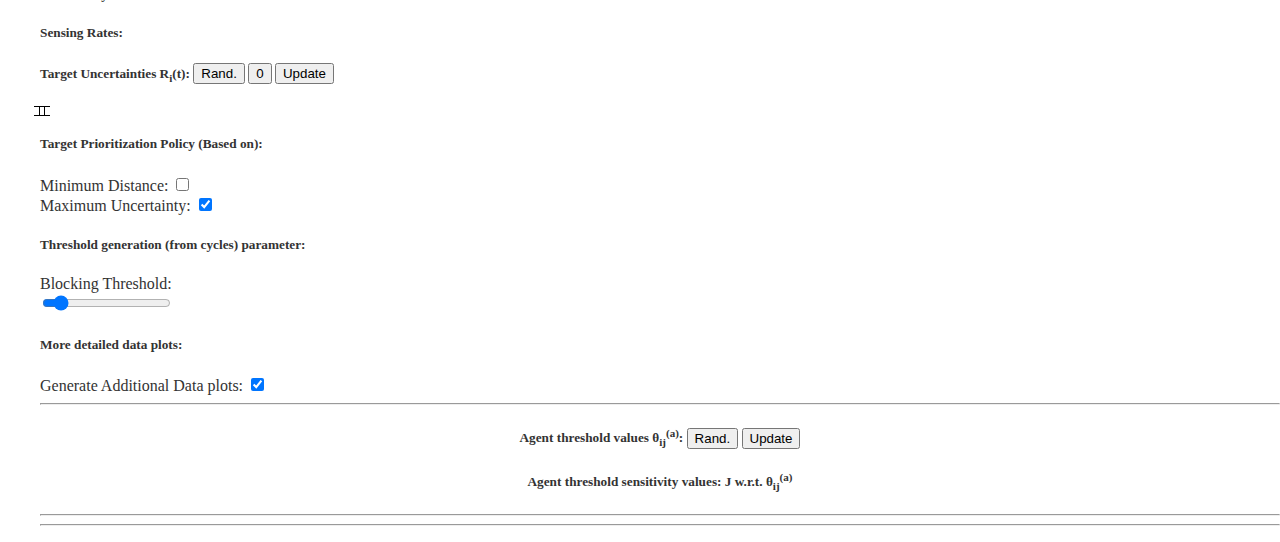
==== commit 3b524abe: "Before adding second order agents" ====
--- a/index.html
+++ b/index.html
@@ -71,10 +71,27 @@
 
 	<div class="container">
 		
-		<div class="jumbotron">
+		<div class="jumbotron" id="jumbo">
 	        
 	        <h2 align="center">Persistent Monitoring on Graphs</h2>
-
+	        <div class="row"></div>
+	        <div class="row">
+	        	<div class="col col-lg-4 col-md-12">
+	        		<img src="QSS1Web.png" style="max-width: 100%;">
+	        	</div>
+	        	<div class="col col-lg-4 col-md-12">
+	        		<img src="QSS2Web.png" style="max-width: 100%;">
+	        	</div>
+	        	<div class="col col-lg-4 col-md-12">
+	        		<h6 align="right"> 
+	        			<a href="PMGWebSimReport.pdf">Click here!</a> to read the technical manual.
+	        		</h6>
+	        		<h6 align="right"> (Developped by <a href="https://www.researchgate.net/profile/Shirantha_Welikala">Shirantha Welikala</a>)
+	        		</h6>		
+	        	</div>
+	        </div>
+	        
+	        
 		</div>
 	
 	</div>
@@ -128,7 +145,7 @@
 	    					Finish
 	    				</button>
 
-	    				<button class="btn btn-danger" type="button" onclick="refreshRandomProblemConfiguration();"><i class="fa fa-refresh"></i>
+	    				<button class="btn btn-danger" type="button" onclick="refreshRandomProblemConfiguration(15,3,200);"><i class="fa fa-refresh"></i>
 						</button> 
 
 	    			</div>
@@ -277,7 +294,7 @@
 
 							<div class="col col-xs-4 border-right border-success">
 							    <label for="deltaT">&Delta;t=
-							    	<button class="btn btn-success" type="button" onclick="simulateHybridSystem();">
+							    	<button class="btn btn-success" id="simulateHybridSystemButton" type="button" onclick="simulateHybridSystem();">
 		    							<i class="fa fa-play" aria-hidden="true"></i>
 		    						</button>
 		    						<button class="btn btn-success" type="button" onclick="simulateHybridSystemFast();">
@@ -340,38 +357,142 @@
 
 
 
-		<div class="row border-bottom border-top border-success" id="BoostingMenu">
+		<div class="row border-bottom border-top border-success">
 
 			<div class="col col-lg-4">
 				<h5>Receding Horizon Control:</h5>
 				
-				<label for="RHCMethodDropdown">Horizon (Steps):</label>
+				<label for="RHCMethodDropdown">RHC Method: (Add noise: <input type="checkbox" id="RHCNoiseEnableCB" checked onchange="RHCNoiseEnable();">)
+				</label>
 				<select class="form-control custom-select" id="RHCMethodDropdown" onchange="RHCMethodChanged()">
         				<option value="0">Disabled</option>
 				    	<option value="1">One step ahead (Greedy RHC)</option>
 				    	<option value="2">Two steps ahead (Greedy RHC)</option>
-				    	<option selected value="3">Event Driven RHC</option>
+				    	<option value="5">Event Driven RHC-Fixed H</option>
+				    	<option value="3">Event Driven RHC</option>
+				    	<option selected value="4">Event Driven RHC-&alpha;</option>
+				    	<option value="6">Event Driven RHC-Two-Step</option>
+				    	<option value="7">Event Driven RHC-Two-Step-&alpha;-&beta;</option>
 				</select> 
-
-			</div>
-
-			<div class="col col-lg-3">
-				<label for="timeHorizonForRHC">Horizon (Time) T<sub>h</sub> =  
-					<span id="timeHorizonForRHCDisplay"></span></label>
-					<input type="range" class="form-control slider" id="timeHorizonForRHC" min="1" max="250" value="250" onchange="timeHorizonForRHCChanged(Number(this.value));">
-			</div>
-
-			<div class="col col-lg-3">
-				
-			</div>
-
-			<div class="col col-lg-2 border-left border-success">
-				
-				<button class="btn btn-success" type="button" onclick="openPlotsPage();">Open Trajectory Plots</button>
-			</div>
-
-		</div>
-
+			</div>
+
+			<div class="col col-lg-2" id="RHCParametersPanel">
+				<div id="RHCalphaDiv">
+					<label for="RHCalpha">&alpha; =  <span id="RHCalphaDisplay"></span><span>;(<label for="RHCParamterOverrideCB">Override:</label>
+	            		<input type="checkbox" id="RHCParamterOverrideCB" onchange="RHCParametersChanged();">)</span>
+					</label> 
+				<input type="range" class="form-control slider" id="RHCalpha" min="0" max="1" value="0.1" step="0.01" onchange="RHCParametersChanged();">	
+				</div>
+				<div id="RHCbetaDiv">
+					<label for="RHCbeta">&beta; =  <span id="RHCbetaDisplay"></span>
+				<input type="range" class="form-control slider" id="RHCbeta" min="0" max="1" value="0.2" step="0.01" onchange="RHCParametersChanged();">
+				</div>
+			</div>
+
+			<div class="col col-lg-2">
+				<label for="timeHorizonForRHC">Plan. Horizon H =  
+					<span id="timeHorizonForRHCDisplay"></span>
+				</label>
+				<input type="range" class="form-control slider" id="timeHorizonForRHC" min="1" max="250" value="250" onchange="timeHorizonForRHCChanged(Number(this.value));">
+				<button class="btn btn-success" type="button" onclick="generateCostVsHorizonCurve(50);">Auto-Tune</button>
+			</div>
+
+			<div class="col col-lg-4 border-left border-success">
+				<div class="row">
+					<div class="col col-lg-6">
+						<button class="btn btn-success" type="button" onclick="openPlotsPage();">Open Trajectory Plots</button>	
+					</div>
+					
+					<div class="col col-lg-6">
+						<button class="btn btn-success" type="button" onclick="plotCostVsParameter();">Plot Cost Vs Paramter</button>
+					</div>	
+	
+				</div>
+				
+				<div class="form-row align-items-center">
+					<div class="col col-lg-3">
+						<label for="plotCostVsParameterDropDown">Parameter:</label>			
+						<select class="form-control custom-select" id="plotCostVsParameterDropDown" onchange="plotCostVsParameterDropDownChanged()">
+		        				<option selected value="0">T</option>
+						    	<option value="1">H</option>
+						    	<option value="2">&alpha;</option>
+						    	<option value="3">&beta;</option>
+						    	<option value="4">&zeta;</option>
+						</select>	
+					</div>
+					 
+
+					<div class="col col-lg-3">
+						<label for="plotCostVsParameterStart">Start:</label>
+						<input class="form-control" id="plotCostVsParameterStart" type="text" value="0">
+					</div>
+
+					<div class="col col-lg-3">
+						<label for="plotCostVsParameterRes">Resol.:</label>
+						<input class="form-control" id="plotCostVsParameterRes" type="text" value="0">
+					</div>
+
+					<div class="col col-lg-3">
+						<label for="plotCostVsParameterEnd">End:</label>
+						<input class="form-control" id="plotCostVsParameterEnd" type="text" value="0">
+					</div>
+
+					
+				</div>
+					
+			</div>
+
+		</div>
+
+		<div class="row border-bottom border-top border-success">
+			<div class="col col-lg-2 border-right border-success"  id="RHCNoiseA_iMenu">
+				<h6>Noise in A_i(t):</h6>
+				<label for="RHCNoiseA_i">Max. % Devia.: <span id="RHCNoiseA_iDisplay"></span>%
+				</label>
+				<input type="range" class="form-control slider" id="RHCNoiseA_i" min="0" max="500" value="0" onchange="RHCNoiseEnable()">
+			</div>
+
+			<div class="col col-lg-2 border-right border-success" id="RHCNoisev_MaxMenu">
+				<h6>Noise in V_ij:</h6>
+				<label for="RHCNoisev_Max">Max. % Devia.: <span id="RHCNoisev_MaxDisplay"></span>%
+				</label>
+				<input type="range" class="form-control slider" id="RHCNoisev_Max" min="0" max="100" value="0" onchange="RHCNoiseEnable()">
+			</div>
+
+			<div class="col col-lg-4 border-right border-success" id="RHCNoiseY_iMenu">
+
+				<h6>Noise in Y_i(t):</h6>
+				<div class="form-row">
+					<div class="col col-lg-6">
+						<label for="RHCNoiseY_iBoundary">Boundary: <span id="RHCNoiseY_iBoundaryDisplay"></span>
+						</label>
+						<input type="range" class="form-control slider" id="RHCNoiseY_iBoundary" min="0" max="250" value="20" onchange="RHCNoiseEnable()">
+					</div>
+					<div class="col col-lg-6">
+						<label for="RHCNoiseY_iMagnitude">Magnitude: <span id="RHCNoiseY_iMagnitudeDisplay"></span>
+						</label>
+						<input type="range" class="form-control slider" id="RHCNoiseY_iMagnitude" min="0" max="100" value="0" onchange="RHCNoiseEnable()">
+					</div>
+				</div>
+			</div>
+
+			<div class="col col-lg-4" id="RHCNoiseR_iMenu">
+				<h6>Noise in R_i(t_event):</h6>
+				<div class="form-row">
+					<div class="col col-lg-6">
+						<label for="RHCNoiseR_iInterval">Mean Interval: <span id="RHCNoiseR_iIntervalDisplay"></span>
+						</label>
+						<input type="range" class="form-control slider" id="RHCNoiseR_iInterval" min="10" max="250" value="100" onchange="RHCNoiseR_iIntervalChanged()">
+					</div>
+					<div class="col col-lg-6">
+						<label for="RHCNoiseR_iMagnitude">Magnitude: <span id="RHCNoiseR_iMagnitudeDisplay"></span>
+						</label>
+						<input type="range" class="form-control slider" id="RHCNoiseR_iMagnitude" min="0" max="100" value="0" onchange="RHCNoiseEnable()">
+					</div>
+				</div>
+			</div>
+
+		</div>
 
 		<div class="row">
 			<hr>
@@ -439,7 +560,7 @@
 
 			<div class="col col-lg-4 border-right border-success">
 				
-				<h5>Construct A Periodic Policy:</h5>
+				<h5>Greedy TCP Construction:</h5>
 
 				<div class="row">
 					<div class="col col-lg-12">
@@ -493,7 +614,7 @@
 					
 					<div class="col col-lg-9">
 						<label for="thresholdButton">4. Compute Thresholds:</label>
-						<button class="btn btn-success" id="thresholdButton" type="button" onclick="generateThresholdsFromRoutes();">Apply
+						<button class="btn btn-success" id="thresholdButton" type="button" onclick="generateThresholdsFromRoutes();">Apply !
 						</button> 
 					</div>
 
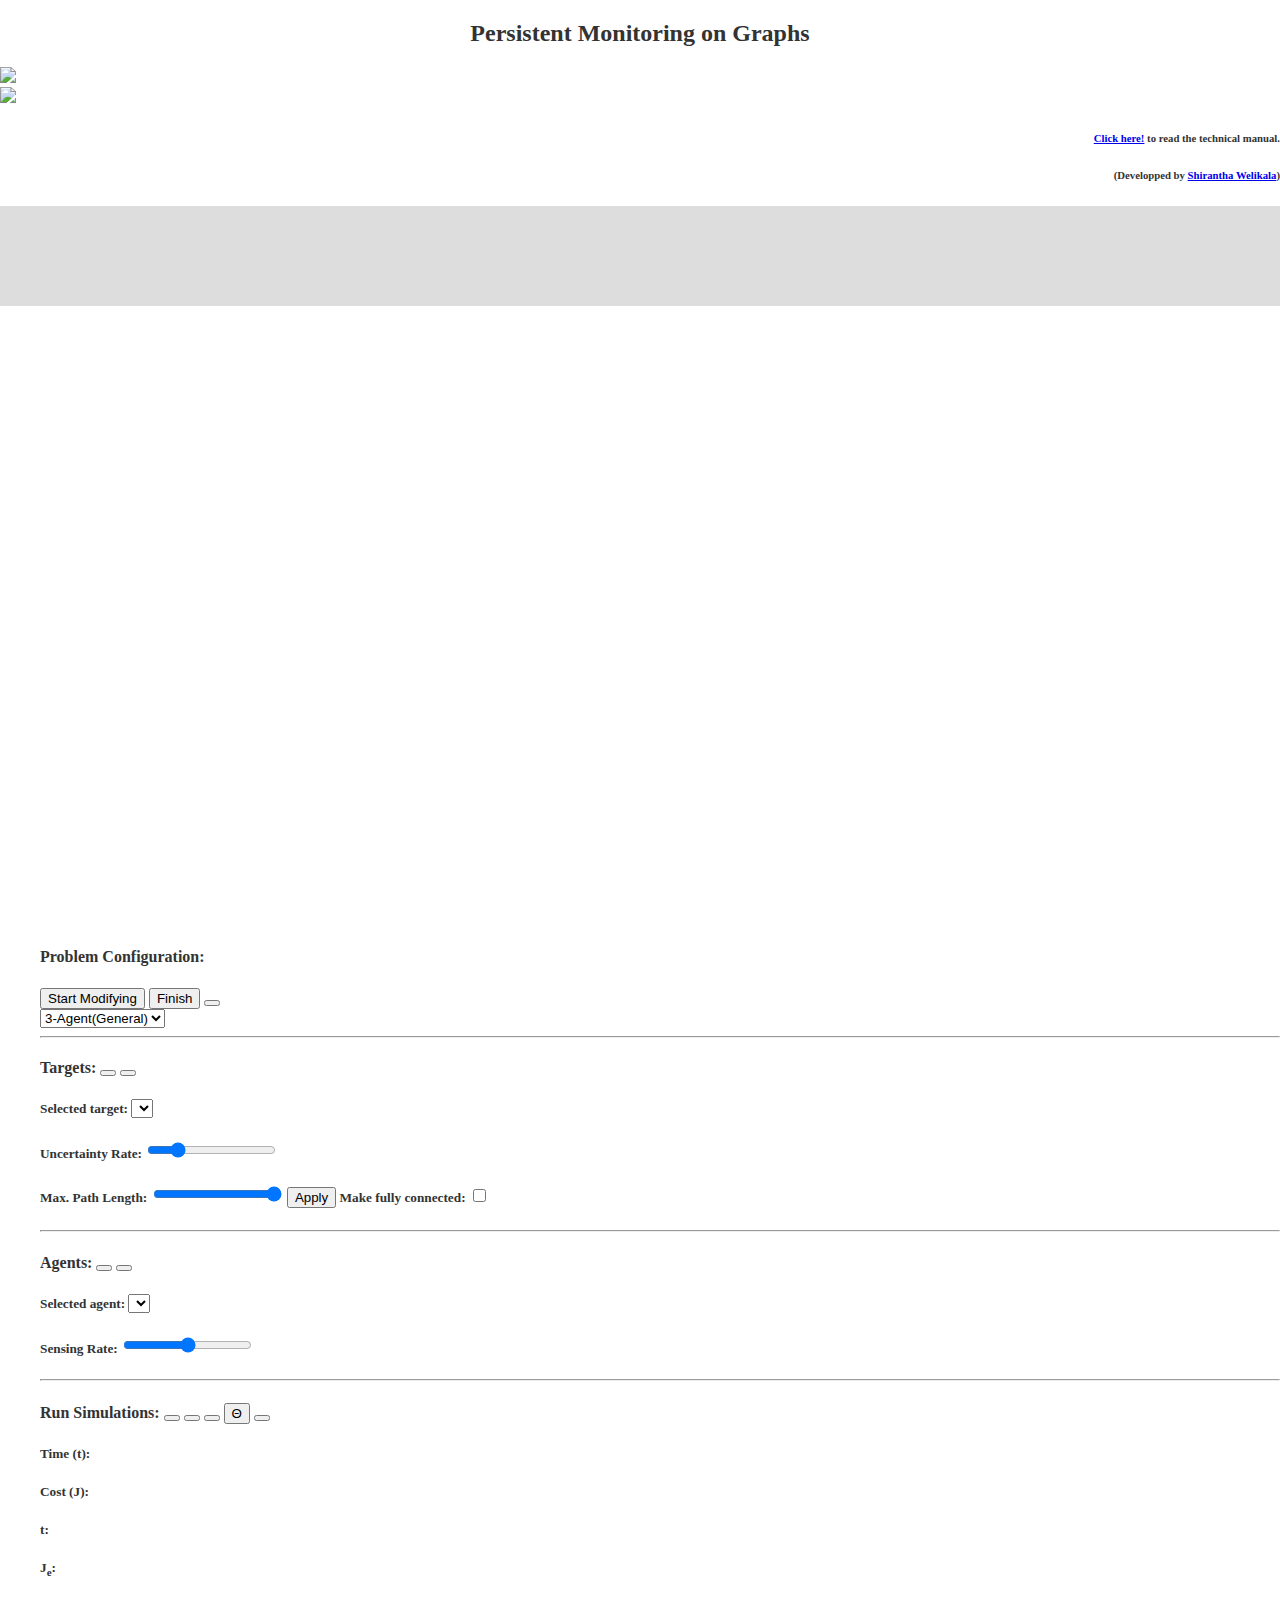
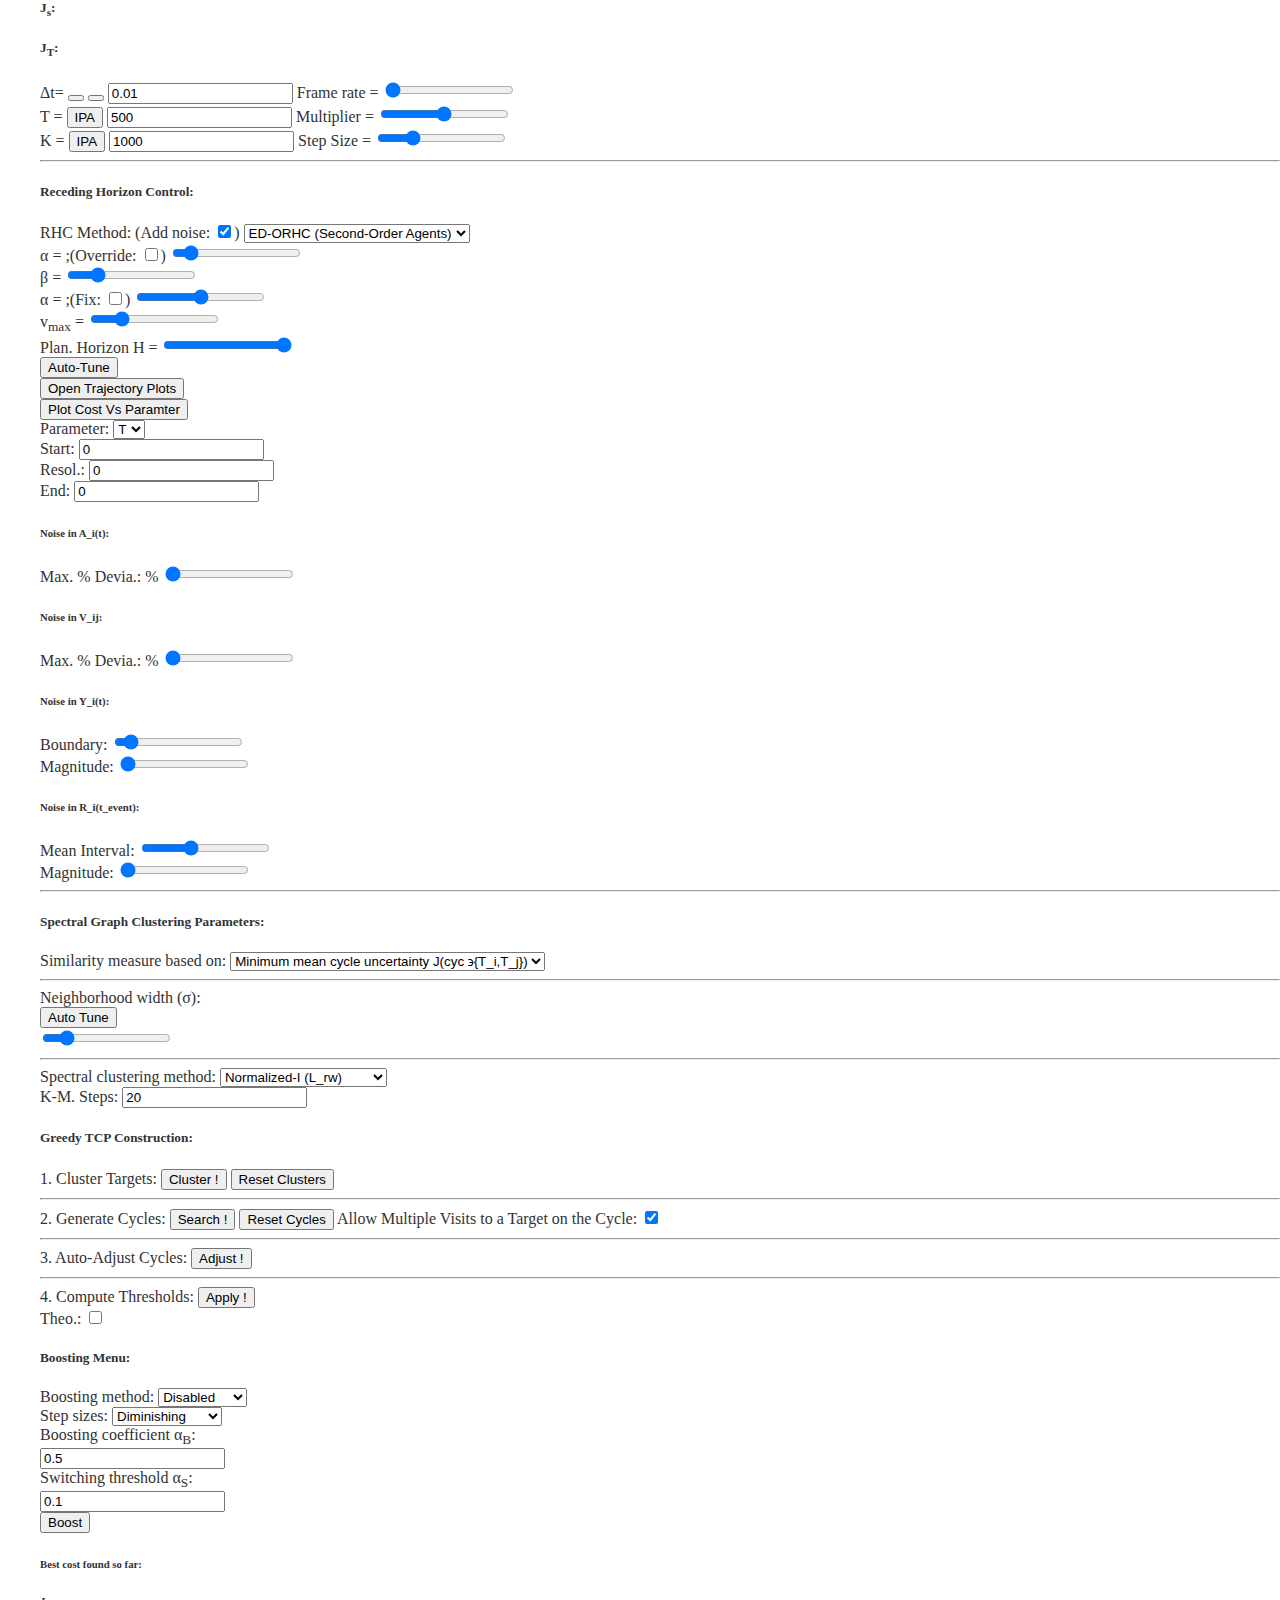
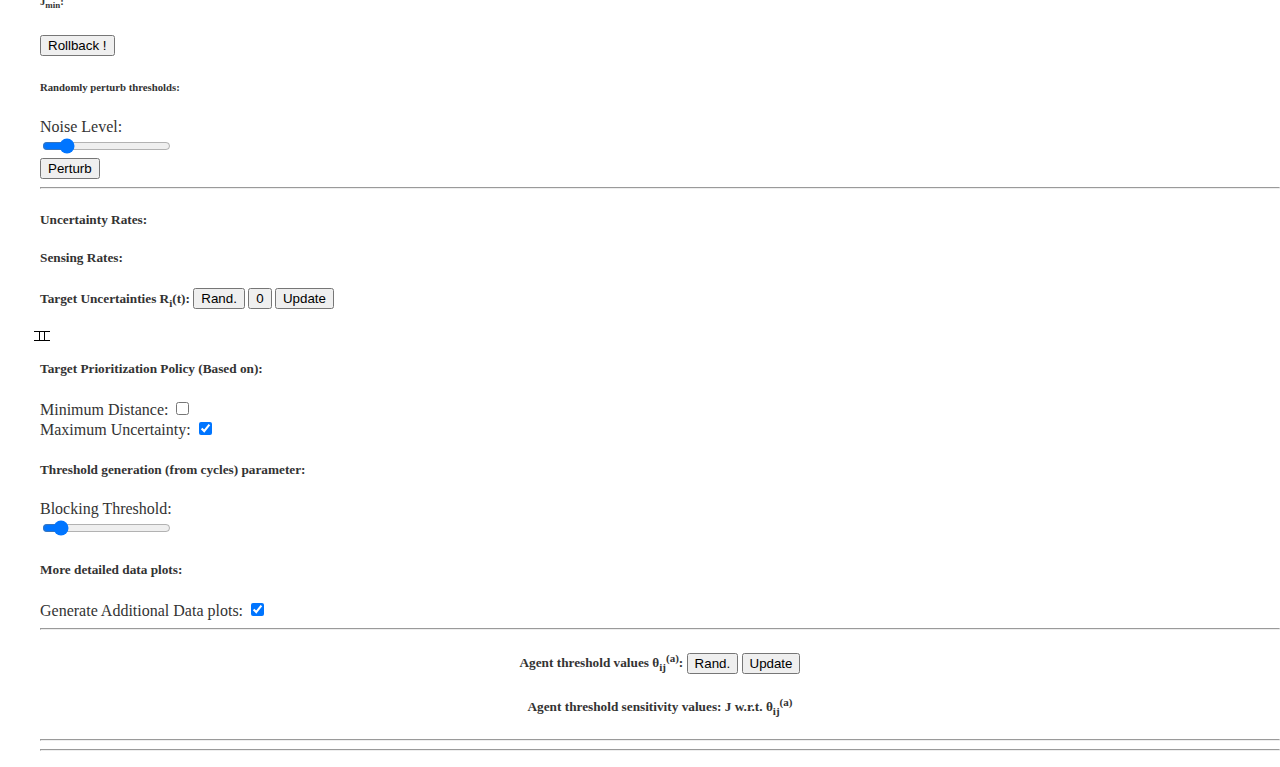
==== commit 153e0892: "Partially completed ED-ORHCP" ====
--- a/index.html
+++ b/index.html
@@ -28,6 +28,14 @@
 	<script type="text/javascript" src="libraries/fontawesome.js"></script>
 	<script type="text/javascript" src="libraries/seedrandom.js"></script>
 	<script type="text/javascript" src="libraries/numeric.js"></script>
+
+	<script src="libraries/nerd/nerdamer.core.js"></script> 
+	<script src="libraries/nerd/Algebra.js"></script>
+	<script src="libraries/nerd/Calculus.js"></script>
+	<script src="libraries/nerd/Solve.js"></script>
+	<script src="libraries/nerd/Extra.js"></script>
+	<!-- <script src="libraries/algebra-0.2.5.min.js"></script> -->
+
 	
 
 	
@@ -279,15 +287,39 @@
 	    					</button>
 	    				</h4>
 
-	    				<div class="row">
+	    				<div class="row" id="costDisplayMenu1">
 		    				
-		    				<div class="col col-lg-6">
-		    					<h5> Time (t): <span id="simulationTime"></span></h5>
+		    				<div class="row">
+			    				<div class="col col-lg-6">
+			    					<h5> Time (t): <span id="simulationTime"></span></h5>
+			    				</div>
+			    				<div class="col col-lg-6">
+			    					<h5> Cost (J): <span id="simulationCost"></span></h5>
+			    				</div>
 		    				</div>
-		    				<div class="col col-lg-6">
-		    					<h5> Cost (J): <span id="simulationCost"></span></h5>	
+
+	    				</div>
+
+	    				<div class="row" id="costDisplayMenu2">
+		    				
+		    				<div class="row">
+			    				<div class="col col-lg-3">
+			    					<h5>t:<span id="simulationTime2"></span></h5>
+			    				</div>
+
+			    				<div class="col col-lg-3">
+			    					<h5>J<sub>e</sub>:<span id="agentEnergyCost"></span></h5>
+			    				</div>
+
+			    				<div class="col col-lg-3">
+			    					<h5>J<sub>s</sub>:<span id="simulationCost2"></span></h5>
+			    				</div>
+
+			    				<div class="col col-lg-3">
+			    					<h5>J<sub>T</sub>:<span id="totalCost"></span></h5>
+			    				</div>
 		    				</div>
-		    				
+
 	    				</div>
 
 						<div class="form-group row">
@@ -370,9 +402,11 @@
 				    	<option value="2">Two steps ahead (Greedy RHC)</option>
 				    	<option value="5">Event Driven RHC-Fixed H</option>
 				    	<option value="3">Event Driven RHC</option>
-				    	<option selected value="4">Event Driven RHC-&alpha;</option>
+				    	<option value="4">Event Driven RHC-&alpha;</option>
 				    	<option value="6">Event Driven RHC-Two-Step</option>
 				    	<option value="7">Event Driven RHC-Two-Step-&alpha;-&beta;</option>
+				    	<option value="8">ED-ORHC (First-Order Agents)</option>
+				    	<option selected value="9">ED-ORHC (Second-Order Agents)</option>
 				</select> 
 			</div>
 
@@ -387,6 +421,20 @@
 					<label for="RHCbeta">&beta; =  <span id="RHCbetaDisplay"></span>
 				<input type="range" class="form-control slider" id="RHCbeta" min="0" max="1" value="0.2" step="0.01" onchange="RHCParametersChanged();">
 				</div>
+
+
+				<div id="RHCalpha2Div">
+					<label for="RHCalpha2">&alpha; =  <span id="RHCalpha2Display"></span><span>;(<label for="RHCParamterFixAlphaCB">Fix:</label>
+	            		<input type="checkbox" id="RHCParamterFixAlphaCB" onchange="RHCParametersChanged();">)</span>
+					</label> 
+				<input type="range" class="form-control slider" id="RHCalpha2" min="0" max="0.99" value="0.5" step="0.001" onchange="RHCParametersChanged();">	
+				</div>
+
+				<div id="RHCbeta2Div">
+					<label for="RHCvmax">v<sub>max</sub> =  <span id="RHCvmaxDisplay"></span>
+				<input type="range" class="form-control slider" id="RHCvmax" min="10" max="200" value="50" step="1" onchange="RHCParametersChanged();">
+				</div>
+
 			</div>
 
 			<div class="col col-lg-2">
@@ -394,7 +442,11 @@
 					<span id="timeHorizonForRHCDisplay"></span>
 				</label>
 				<input type="range" class="form-control slider" id="timeHorizonForRHC" min="1" max="250" value="250" onchange="timeHorizonForRHCChanged(Number(this.value));">
-				<button class="btn btn-success" type="button" onclick="generateCostVsHorizonCurve(50);">Auto-Tune</button>
+
+				<div id="RHCHorizonAutoTuneDiv">
+					<button class="btn btn-success" type="button" onclick="generateCostVsHorizonCurve(50);">Auto-Tune</button>
+				</div>
+
 			</div>
 
 			<div class="col col-lg-4 border-left border-success">
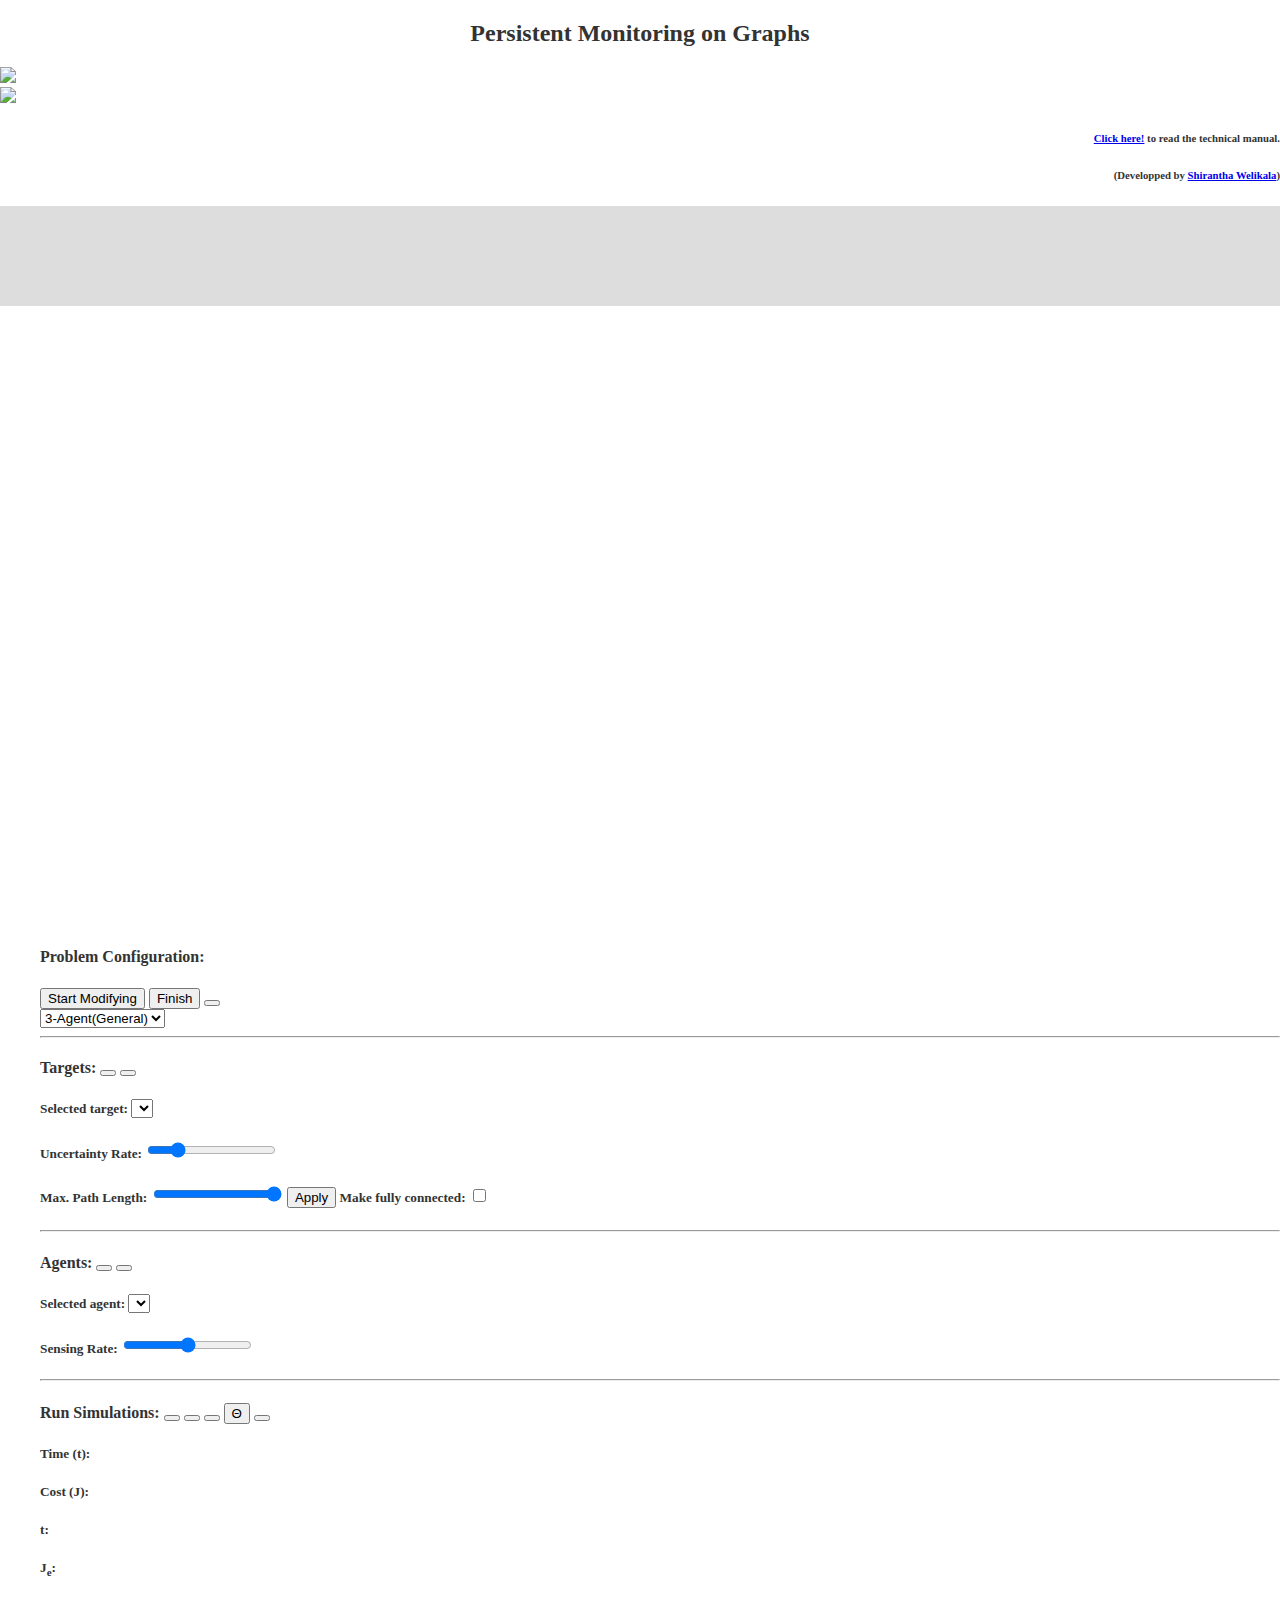
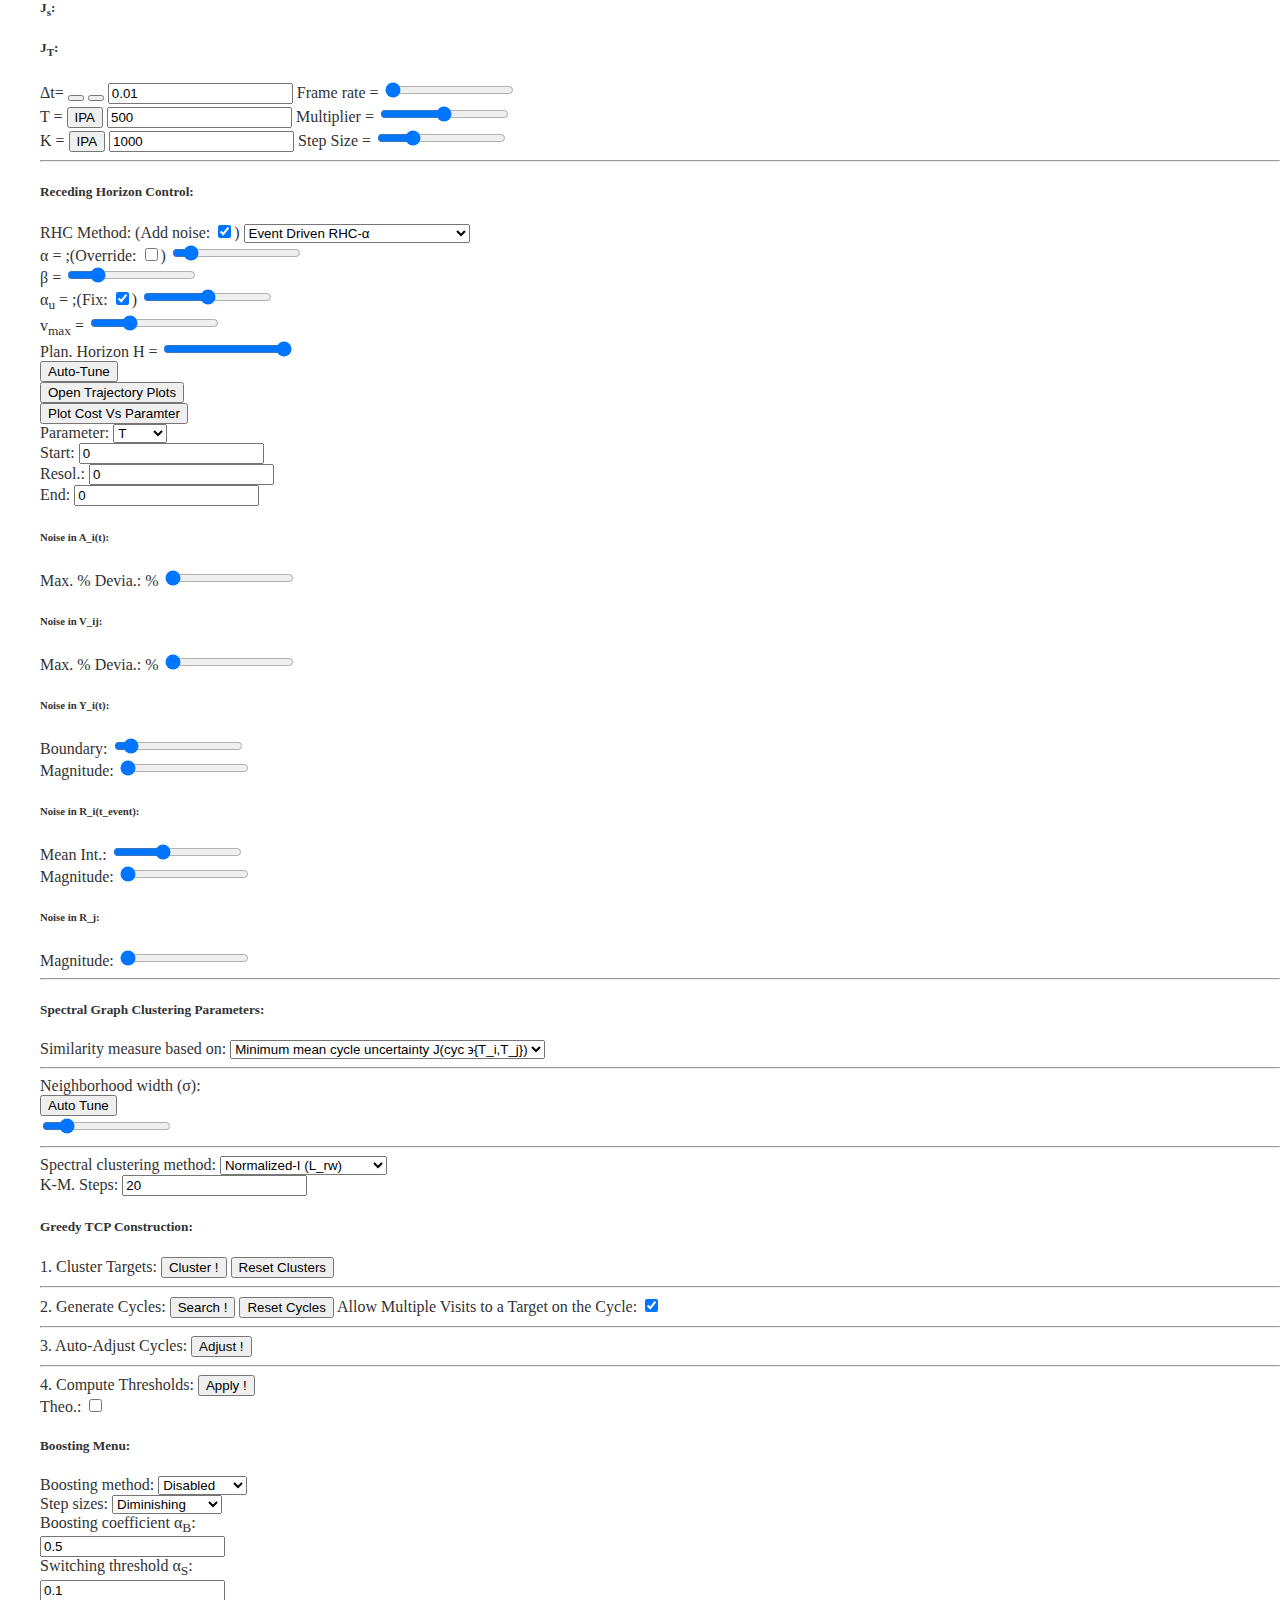
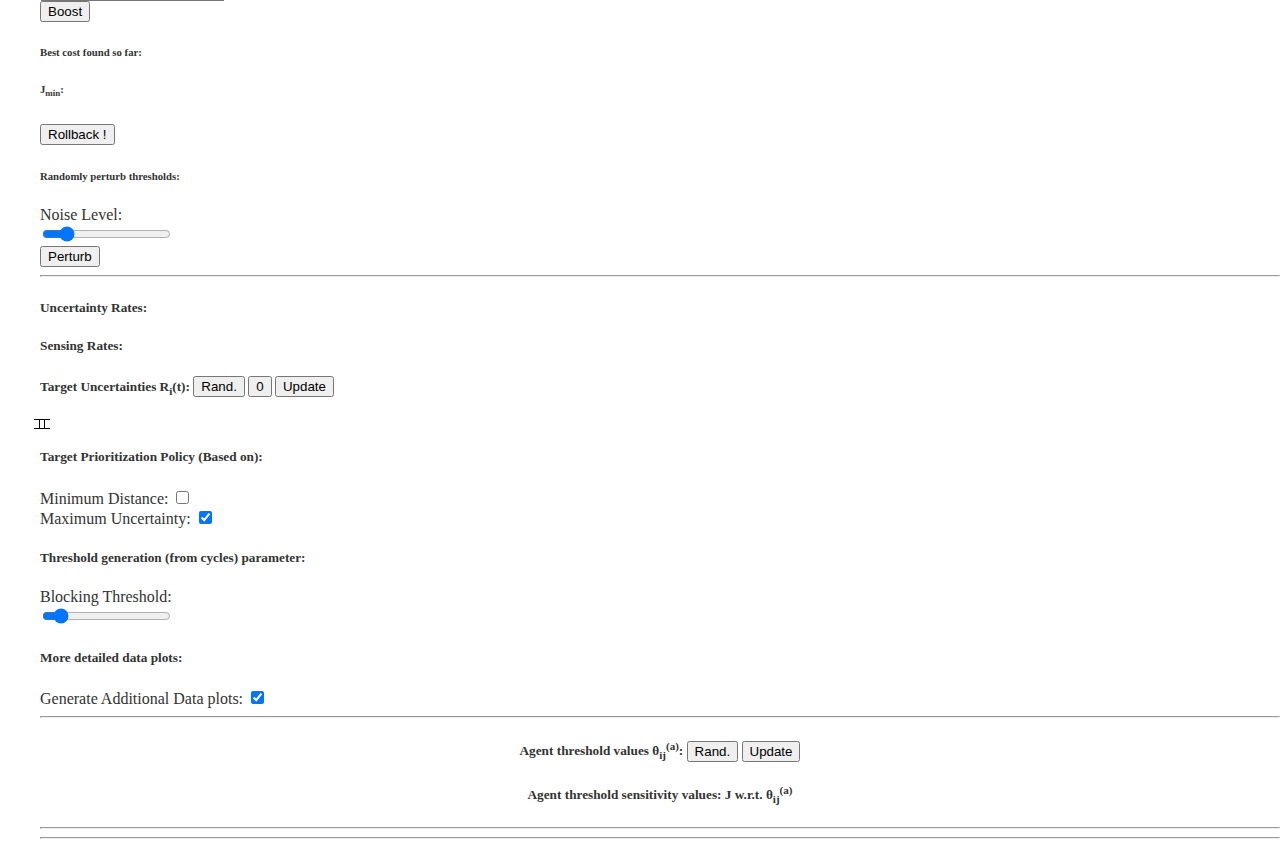
==== commit 1a252b22: "OptimalControl" ====
--- a/index.html
+++ b/index.html
@@ -29,11 +29,11 @@
 	<script type="text/javascript" src="libraries/seedrandom.js"></script>
 	<script type="text/javascript" src="libraries/numeric.js"></script>
 
-	<script src="libraries/nerd/nerdamer.core.js"></script> 
+	<!-- <script src="libraries/nerd/nerdamer.core.js"></script> 
 	<script src="libraries/nerd/Algebra.js"></script>
 	<script src="libraries/nerd/Calculus.js"></script>
 	<script src="libraries/nerd/Solve.js"></script>
-	<script src="libraries/nerd/Extra.js"></script>
+	<script src="libraries/nerd/Extra.js"></script> -->
 	<!-- <script src="libraries/algebra-0.2.5.min.js"></script> -->
 
 	
@@ -402,11 +402,11 @@
 				    	<option value="2">Two steps ahead (Greedy RHC)</option>
 				    	<option value="5">Event Driven RHC-Fixed H</option>
 				    	<option value="3">Event Driven RHC</option>
-				    	<option value="4">Event Driven RHC-&alpha;</option>
+				    	<option selected value="4">Event Driven RHC-&alpha;</option>
 				    	<option value="6">Event Driven RHC-Two-Step</option>
 				    	<option value="7">Event Driven RHC-Two-Step-&alpha;-&beta;</option>
 				    	<option value="8">ED-ORHC (First-Order Agents)</option>
-				    	<option selected value="9">ED-ORHC (Second-Order Agents)</option>
+				    	<option value="9">ED-ORHC (Second-Order Agents)</option>
 				</select> 
 			</div>
 
@@ -424,15 +424,15 @@
 
 
 				<div id="RHCalpha2Div">
-					<label for="RHCalpha2">&alpha; =  <span id="RHCalpha2Display"></span><span>;(<label for="RHCParamterFixAlphaCB">Fix:</label>
-	            		<input type="checkbox" id="RHCParamterFixAlphaCB" onchange="RHCParametersChanged();">)</span>
+					<label for="RHCalpha2">&alpha;<sub>u</sub> =  <span id="RHCalpha2Display"></span><span>;(<label for="RHCParamterFixAlphaCB">Fix:</label>
+	            		<input type="checkbox" checked="true"  id="RHCParamterFixAlphaCB" onchange="RHCParametersChanged();">)</span>
 					</label> 
-				<input type="range" class="form-control slider" id="RHCalpha2" min="0" max="0.99" value="0.5" step="0.001" onchange="RHCParametersChanged();">	
+				<input type="range" class="form-control slider" id="RHCalpha2" min="0.02" max="0.98" value="0.5" step="0.001" onchange="RHCParametersChanged();">	
 				</div>
 
 				<div id="RHCbeta2Div">
 					<label for="RHCvmax">v<sub>max</sub> =  <span id="RHCvmaxDisplay"></span>
-				<input type="range" class="form-control slider" id="RHCvmax" min="10" max="200" value="50" step="1" onchange="RHCParametersChanged();">
+				<input type="range" class="form-control slider" id="RHCvmax" min="10" max="150" value="50" step="1" onchange="RHCParametersChanged();">
 				</div>
 
 			</div>
@@ -470,6 +470,8 @@
 						    	<option value="2">&alpha;</option>
 						    	<option value="3">&beta;</option>
 						    	<option value="4">&zeta;</option>
+						    	<option value="5">v<sub>max</sub></option>
+						    	<option value="6">&alpha;<sub>u</sub></option>
 						</select>	
 					</div>
 					 
@@ -511,7 +513,7 @@
 				<input type="range" class="form-control slider" id="RHCNoisev_Max" min="0" max="100" value="0" onchange="RHCNoiseEnable()">
 			</div>
 
-			<div class="col col-lg-4 border-right border-success" id="RHCNoiseY_iMenu">
+			<div class="col col-lg-3 border-right border-success" id="RHCNoiseY_iMenu">
 
 				<h6>Noise in Y_i(t):</h6>
 				<div class="form-row">
@@ -528,11 +530,11 @@
 				</div>
 			</div>
 
-			<div class="col col-lg-4" id="RHCNoiseR_iMenu">
+			<div class="col col-lg-3 border-right border-success" id="RHCNoiseR_iMenu">
 				<h6>Noise in R_i(t_event):</h6>
 				<div class="form-row">
 					<div class="col col-lg-6">
-						<label for="RHCNoiseR_iInterval">Mean Interval: <span id="RHCNoiseR_iIntervalDisplay"></span>
+						<label for="RHCNoiseR_iInterval">Mean Int.: <span id="RHCNoiseR_iIntervalDisplay"></span>
 						</label>
 						<input type="range" class="form-control slider" id="RHCNoiseR_iInterval" min="10" max="250" value="100" onchange="RHCNoiseR_iIntervalChanged()">
 					</div>
@@ -542,6 +544,13 @@
 						<input type="range" class="form-control slider" id="RHCNoiseR_iMagnitude" min="0" max="100" value="0" onchange="RHCNoiseEnable()">
 					</div>
 				</div>
+			</div>
+
+			<div class="col col-lg-2" id="RHCNoiseR_jMenu">
+				<h6>Noise in R_j:</h6>
+				<label for="RHCNoiseR_j">Magnitude: <span id="RHCNoiseR_jDisplay"></span>
+				</label>
+				<input type="range" class="form-control slider" id="RHCNoiseR_j" min="0" max="32" value="0" onchange="RHCNoiseEnable()">
 			</div>
 
 		</div>
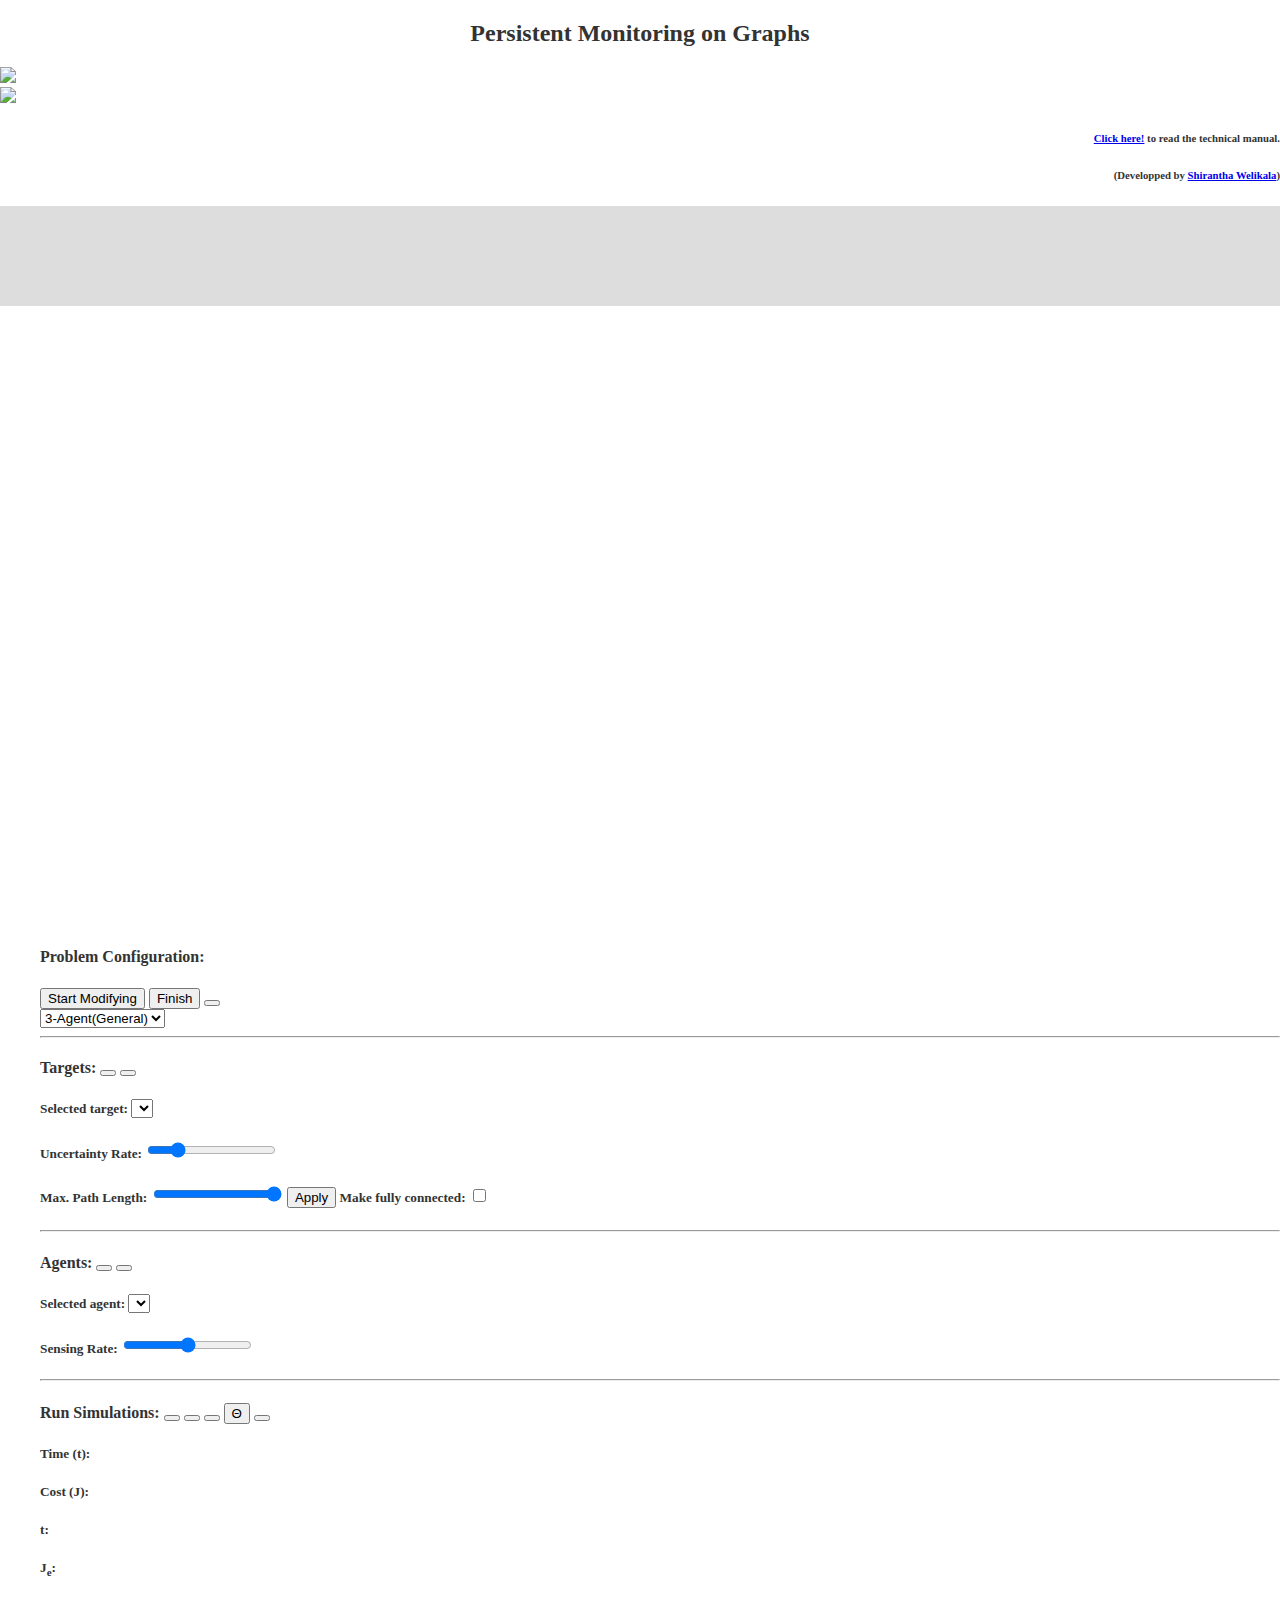
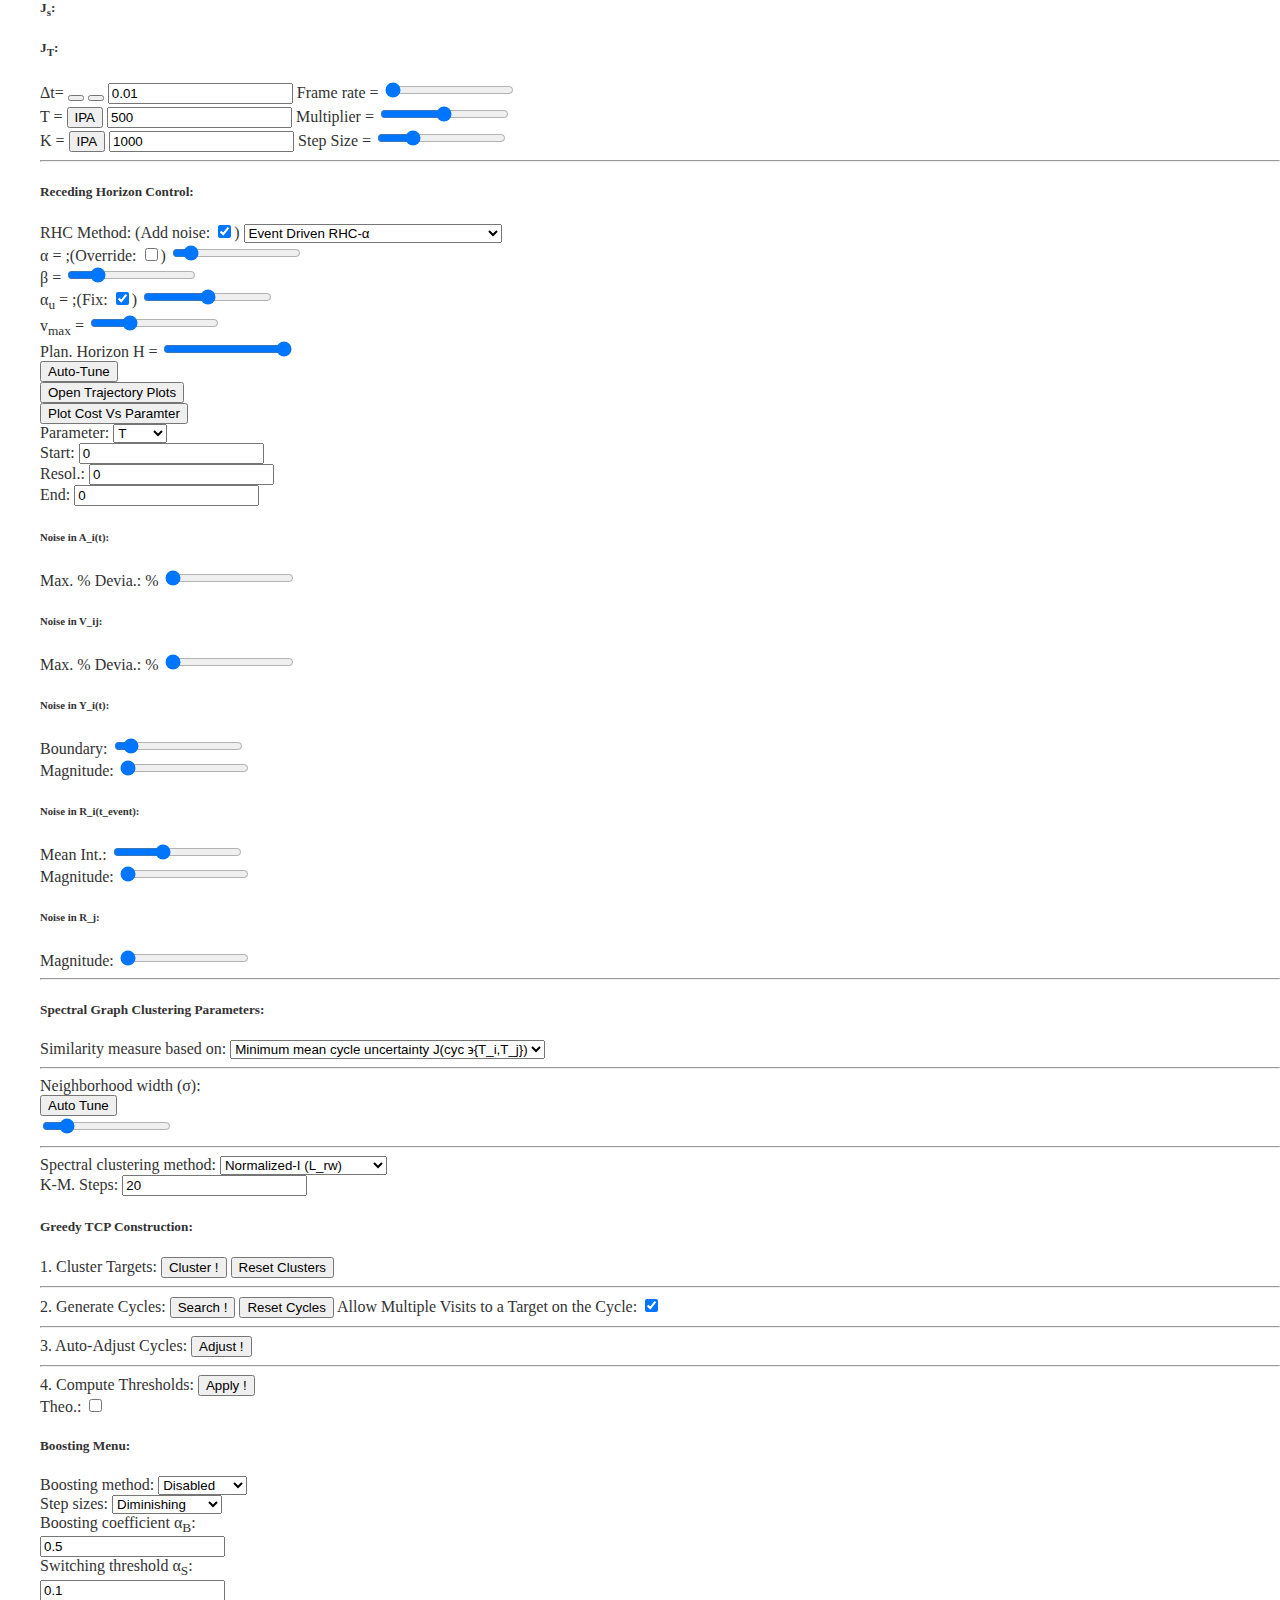
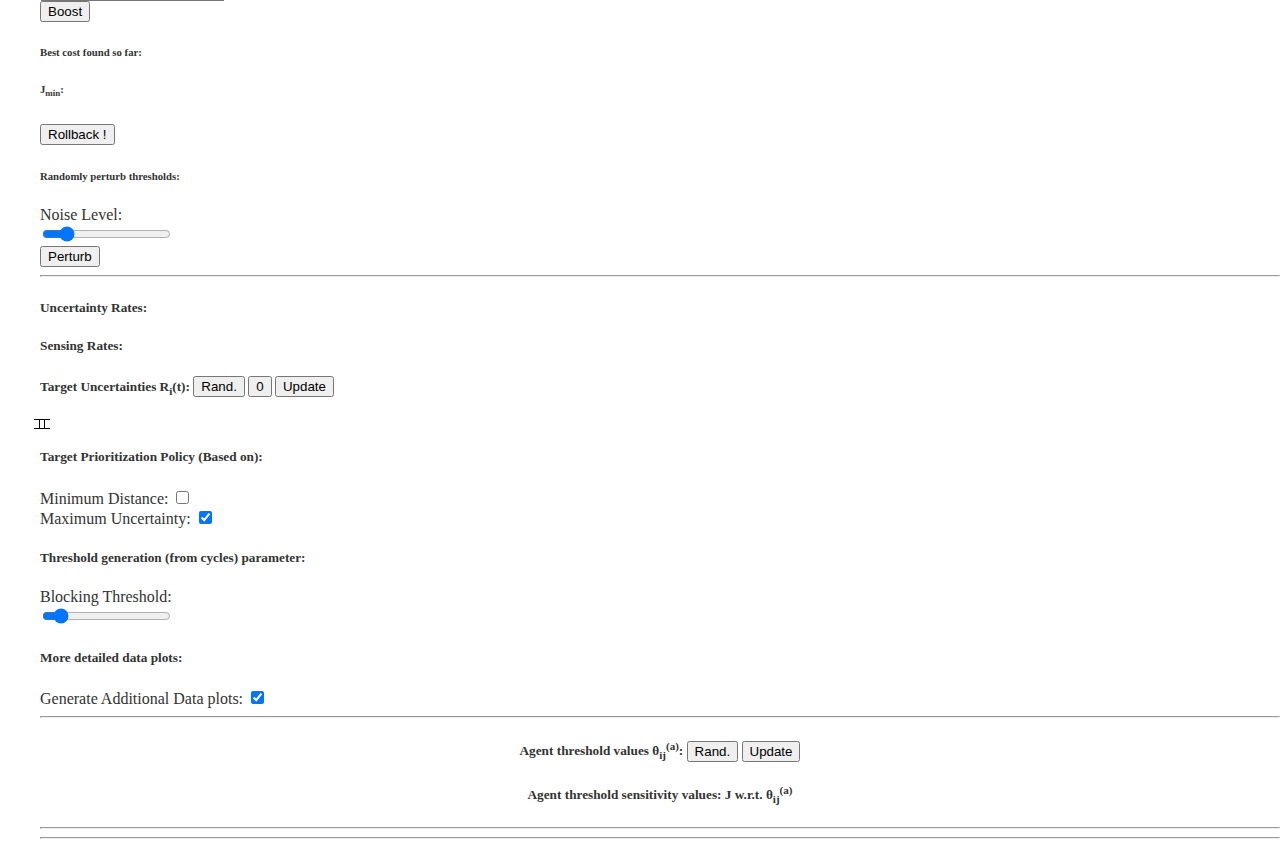
==== commit 479af616: "First order methods" ====
--- a/index.html
+++ b/index.html
@@ -405,8 +405,10 @@
 				    	<option selected value="4">Event Driven RHC-&alpha;</option>
 				    	<option value="6">Event Driven RHC-Two-Step</option>
 				    	<option value="7">Event Driven RHC-Two-Step-&alpha;-&beta;</option>
-				    	<option value="8">ED-ORHC (First-Order Agents)</option>
-				    	<option value="9">ED-ORHC (Second-Order Agents)</option>
+				    	<option value="8">ED-ORHC (First-Order Agents (old))</option>
+				    	<option value="9">ED-ORHC (Second-Order Agents (SO))</option>
+				    	<option value="10">ED-ORHC (First-Order Agents (FO2))</option>
+				    	<option value="11">ED-ORHC (First-Order Agents (FO3))</option>
 				</select> 
 			</div>
 
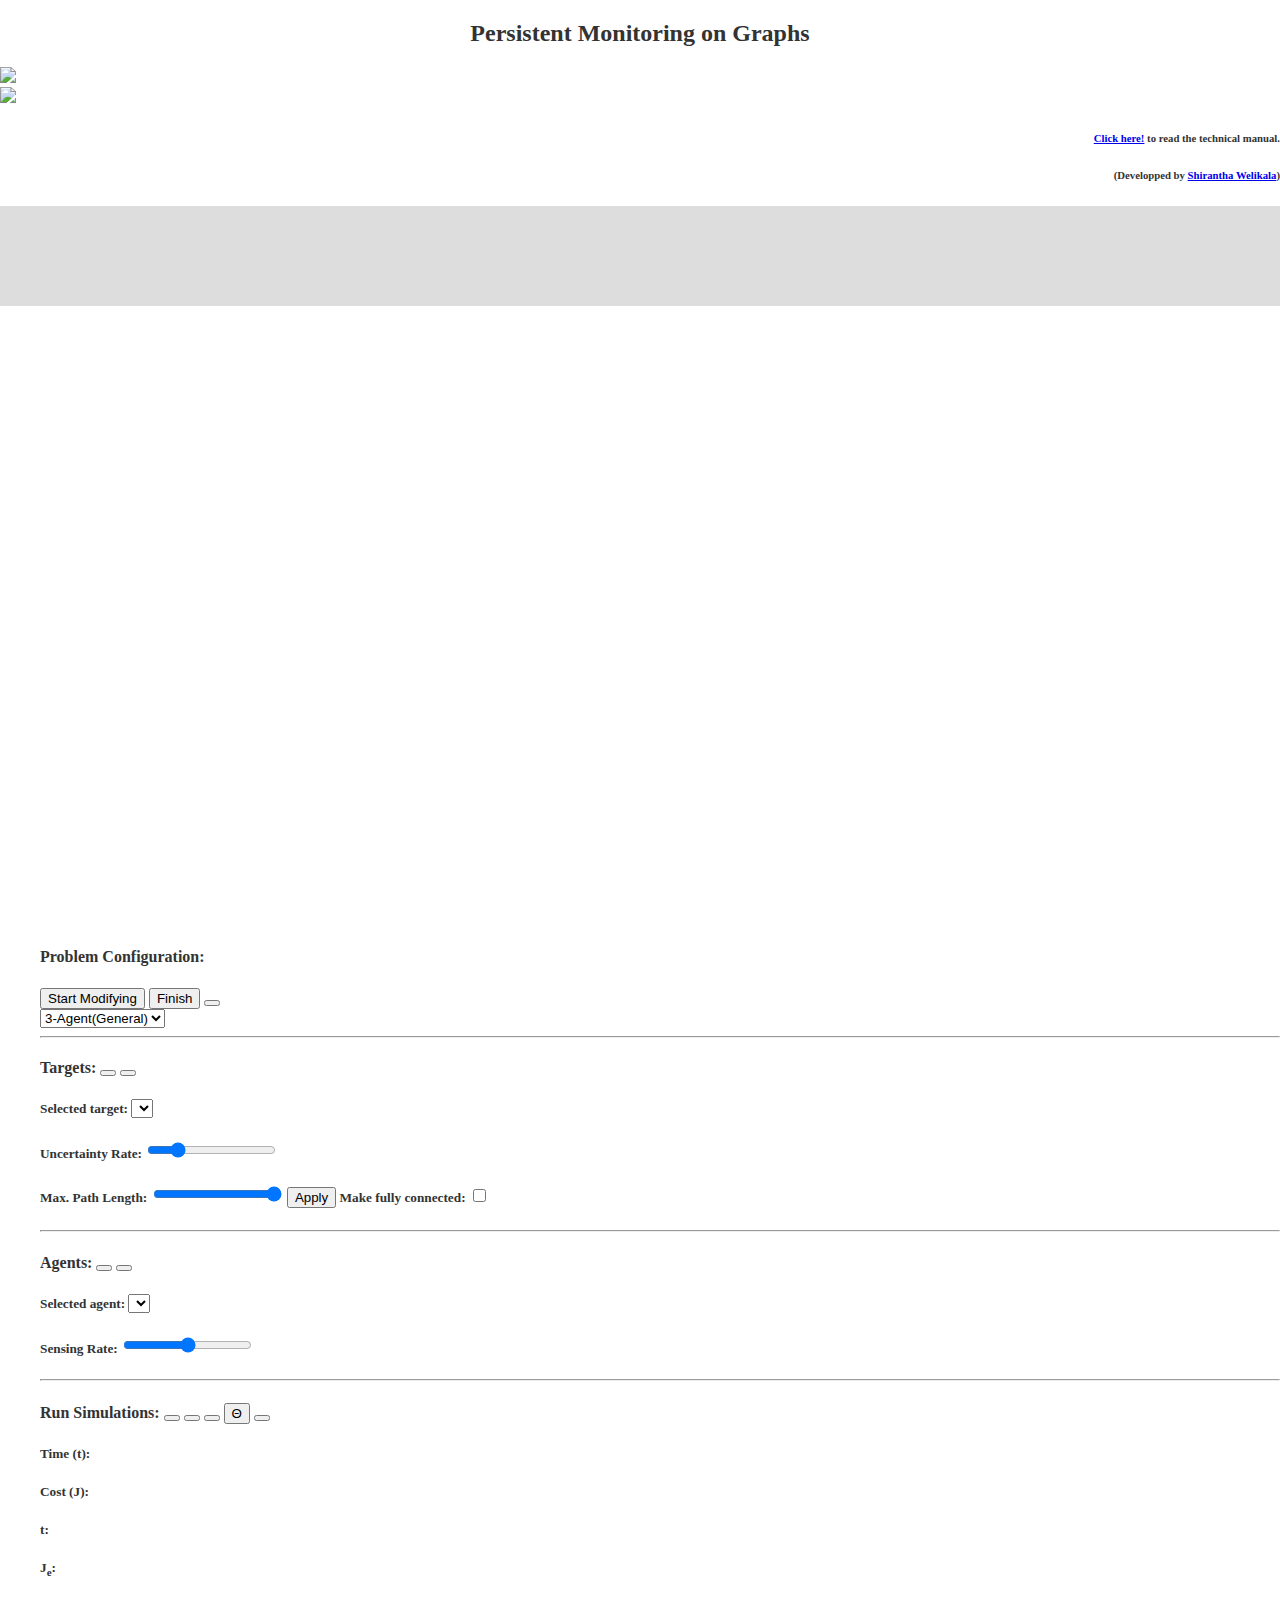
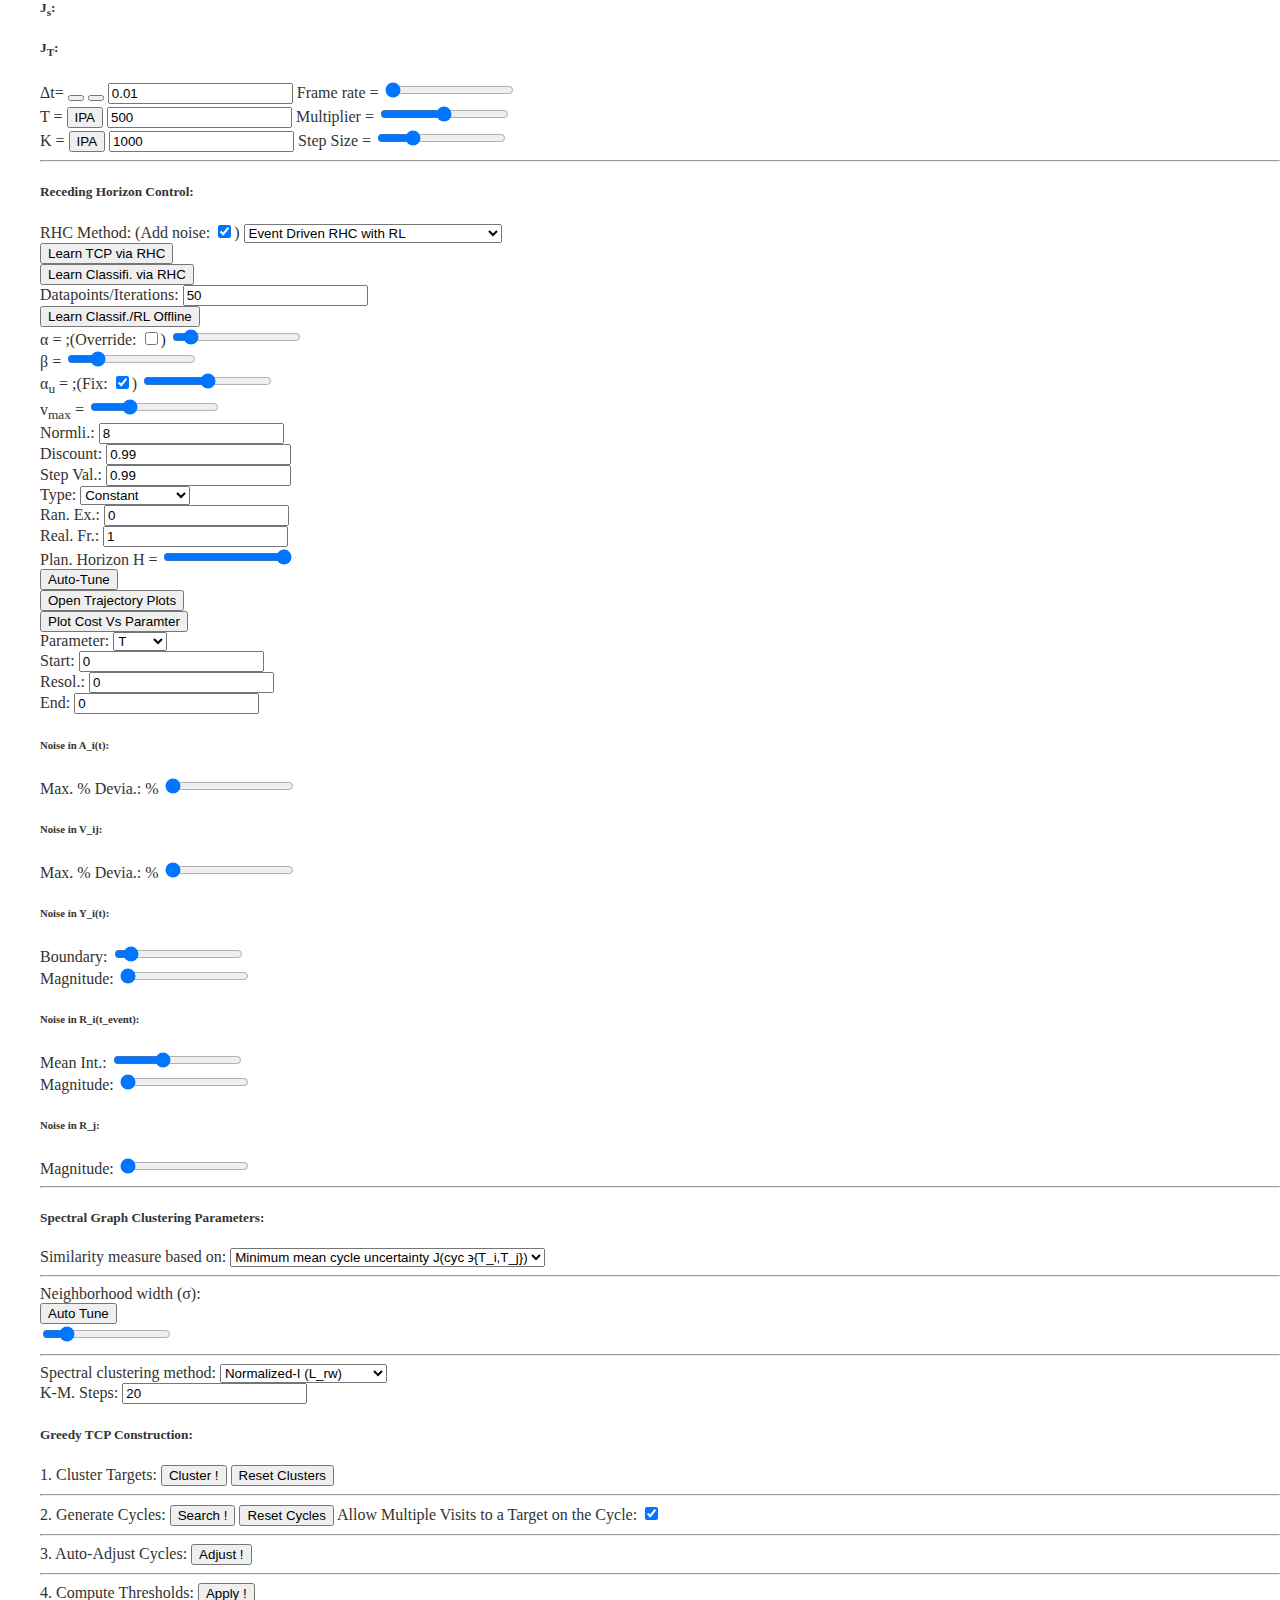
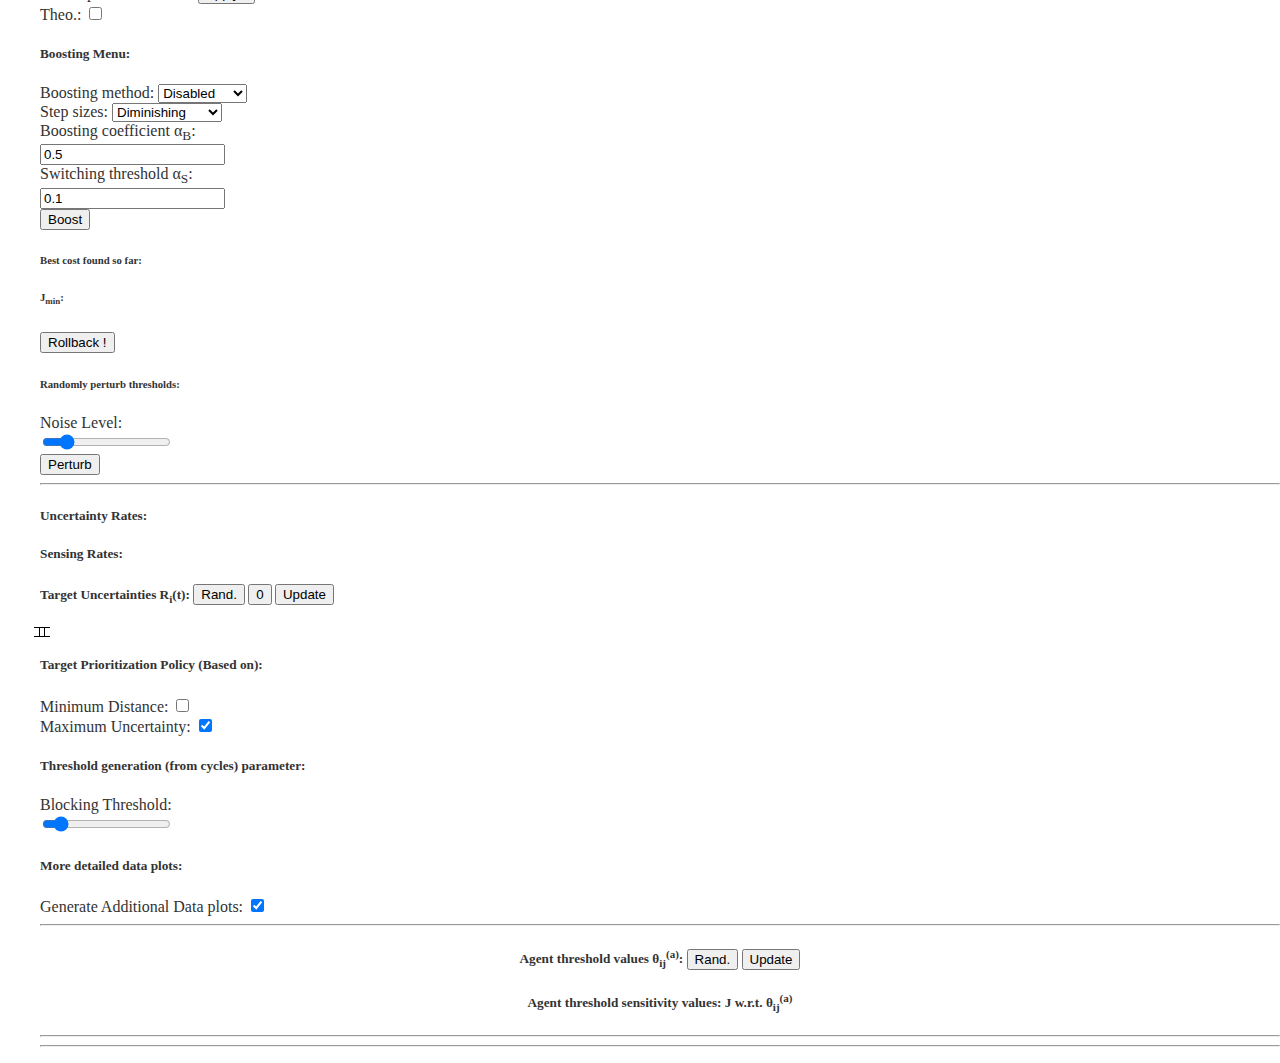
==== commit a078f0e4: "RL - Offline Stage" ====
--- a/index.html
+++ b/index.html
@@ -397,19 +397,45 @@
 				<label for="RHCMethodDropdown">RHC Method: (Add noise: <input type="checkbox" id="RHCNoiseEnableCB" checked onchange="RHCNoiseEnable();">)
 				</label>
 				<select class="form-control custom-select" id="RHCMethodDropdown" onchange="RHCMethodChanged()">
-        				<option value="0">Disabled</option>
+        				<option value="0">TCP Method (RHC disabled)</option>
 				    	<option value="1">One step ahead (Greedy RHC)</option>
 				    	<option value="2">Two steps ahead (Greedy RHC)</option>
-				    	<option value="5">Event Driven RHC-Fixed H</option>
-				    	<option value="3">Event Driven RHC</option>
-				    	<option selected value="4">Event Driven RHC-&alpha;</option>
-				    	<option value="6">Event Driven RHC-Two-Step</option>
-				    	<option value="7">Event Driven RHC-Two-Step-&alpha;-&beta;</option>
+				    	<option value="5">Event-Driven RHC-Fixed H</option>
+				    	<option value="3">Event-Driven RHC</option>
+				    	<option value="4">Event Driven RHC-&alpha;</option>
+				    	<option value="6">Event-Driven RHC-Two-Step</option>
+				    	<option value="7">Event-Driven RHC-Two-Step-&alpha;-&beta;</option>
 				    	<option value="8">ED-ORHC (First-Order Agents (old))</option>
 				    	<option value="9">ED-ORHC (Second-Order Agents (SO))</option>
 				    	<option value="10">ED-ORHC (First-Order Agents (FO2))</option>
 				    	<option value="11">ED-ORHC (First-Order Agents (FO3))</option>
+				    	<option value="12">Learned Classifiers</option>
+				    	<option value="13">Random</option>
+				    	<option value="14">Random-RL</option>
+				    	<option selected value="15">Event Driven RHC with RL</option>
 				</select> 
+
+				<div class="row">
+					<div class="col col-lg-6">
+						<button class="btn btn-danger" type="button" onclick="updateRTThresholdValuesUsingRHC();">Learn TCP via RHC
+						</button>
+					</div>
+					<!-- <div class="col col-lg-6"> -->
+						<button class="btn btn-danger" type="button" onclick="learnClassifiersUsingRHC();">Learn Classifi. via RHC
+						</button>
+					<!-- </div> -->
+				</div>
+
+				<div class="row">
+					<div class="col col-lg-6">
+						<label for="numOfSyntheticDatePoints">Datapoints/Iterations:</label>
+							<input class="form-control" id="numOfSyntheticDatePoints" type="text" value="50">
+					</div>
+					<div class="col col-lg-6">
+						<button class="btn btn-success" type="button" onclick="learnClassifiersUsingSyntheticData();">Learn Classif./RL Offline
+						</button>
+					</div>
+				</div>
 			</div>
 
 			<div class="col col-lg-2" id="RHCParametersPanel">
@@ -437,6 +463,48 @@
 				<input type="range" class="form-control slider" id="RHCvmax" min="10" max="150" value="50" step="1" onchange="RHCParametersChanged();">
 				</div>
 
+
+				<div id="RLParametersMenu">
+					<div class="row">
+						<div class="col col-lg-6">
+								<label for="RLParametersNorm">Normli.:</label>
+								<input class="form-control" id="RLParametersNorm" type="text" value="8" onchange="RLParametersChanged()">
+						</div>
+
+						<div class="col col-lg-6">
+							<label for="RLParametersDisc">Discount:</label>
+							<input class="form-control" id="RLParametersDisc" type="text" value="0.99" onchange="RLParametersChanged()">
+						</div>
+					</div>
+
+					<div class="row">
+						<div class="col col-lg-6">
+								<label for="RLParametersStepVal">Step Val.:</label>
+								<input class="form-control" id="RLParametersStepVal" type="text" value="0.99" onchange="RLParametersChanged()">
+						</div>
+
+						<div class="col col-lg-6">
+							<label for="RLParametersStepType">Type:</label>
+							<select class="form-control custom-select" id="RLParametersStepType" onchange="RLParametersChanged()">
+		        				<option selected value="0">Constant</option>
+						    	<option value="1">Diminishing</option>
+						    	<option value="2">Sq. Summable</option>
+						    </select>
+						</div>
+					</div>
+
+					<div class="row">
+						<div class="col col-lg-6">
+								<label for="RLParametersRand">Ran. Ex.:</label>
+								<input class="form-control" id="RLParametersRand" type="text" value="0" onchange="RLParametersChanged()">
+						</div>
+
+						<div class="col col-lg-6">
+							<label for="RLParametersEpi">Real. Fr.:</label>
+							<input class="form-control" id="RLParametersReal" type="text" value="1" onchange="RLParametersChanged()">
+						</div>
+					</div>
+				</div>
 			</div>
 
 			<div class="col col-lg-2">
@@ -917,6 +985,10 @@
 					<button class="btn btn-success" type="button" onclick="updateRTThresholdValuesRandom();">Rand.</button> 
 					<button class="btn btn-danger" type="button" onclick="updateRTThresholdValues();">Update
 					</button>
+					<!-- <button class="btn btn-danger" type="button" onclick="updateRTThresholdValuesUsingRHC();">Learn TCP Using RHC
+					</button>
+					<button class="btn btn-danger" type="button" onclick="learnClassifiersUsingRHC();">Learn Classifiers Using RHC
+					</button> -->
 				</h5>
 				
 				<div class="row" id="customRTThreshold">
